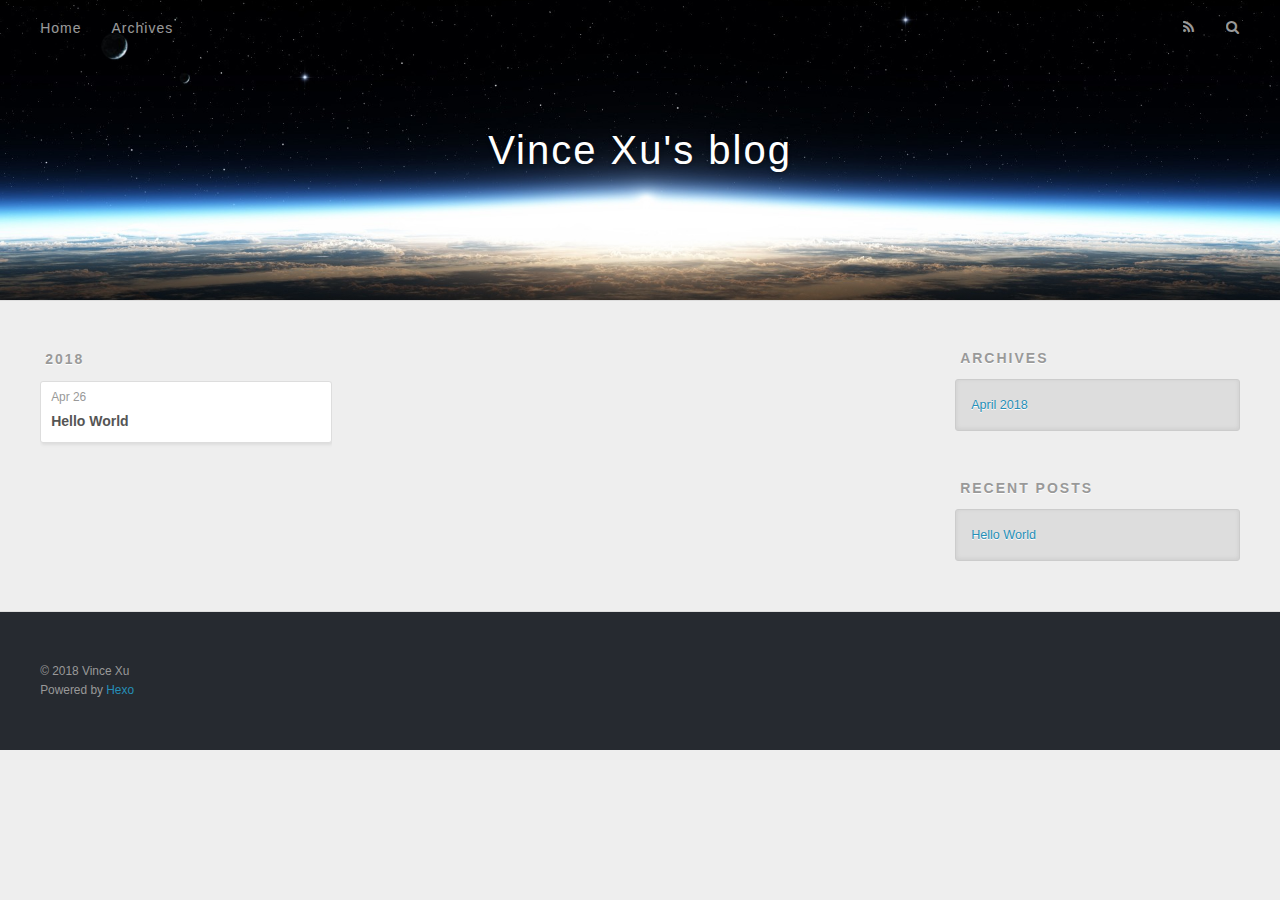
==== archives/index.html @ c057e3f4 "Site updated: 2018-04-26 23:56:33" ====
<!DOCTYPE html>
<html>
<head>
  <meta charset="utf-8">
  

  
  <title>Archives | Vince Xu&#39;s blog</title>
  <meta name="viewport" content="width=device-width, initial-scale=1, maximum-scale=1">
  <meta property="og:type" content="website">
<meta property="og:title" content="Vince Xu&#39;s blog">
<meta property="og:url" content="http://yoursite.com/archives/index.html">
<meta property="og:site_name" content="Vince Xu&#39;s blog">
<meta property="og:locale" content="default">
<meta name="twitter:card" content="summary">
<meta name="twitter:title" content="Vince Xu&#39;s blog">
  
    <link rel="alternate" href="/atom.xml" title="Vince Xu&#39;s blog" type="application/atom+xml">
  
  
    <link rel="icon" href="/favicon.png">
  
  
    <link href="//fonts.googleapis.com/css?family=Source+Code+Pro" rel="stylesheet" type="text/css">
  
  <link rel="stylesheet" href="/css/style.css">
</head>

<body>
  <div id="container">
    <div id="wrap">
      <header id="header">
  <div id="banner"></div>
  <div id="header-outer" class="outer">
    <div id="header-title" class="inner">
      <h1 id="logo-wrap">
        <a href="/" id="logo">Vince Xu&#39;s blog</a>
      </h1>
      
    </div>
    <div id="header-inner" class="inner">
      <nav id="main-nav">
        <a id="main-nav-toggle" class="nav-icon"></a>
        
          <a class="main-nav-link" href="/">Home</a>
        
          <a class="main-nav-link" href="/archives">Archives</a>
        
      </nav>
      <nav id="sub-nav">
        
          <a id="nav-rss-link" class="nav-icon" href="/atom.xml" title="RSS Feed"></a>
        
        <a id="nav-search-btn" class="nav-icon" title="Search"></a>
      </nav>
      <div id="search-form-wrap">
        <form action="//google.com/search" method="get" accept-charset="UTF-8" class="search-form"><input type="search" name="q" class="search-form-input" placeholder="Search"><button type="submit" class="search-form-submit">&#xF002;</button><input type="hidden" name="sitesearch" value="http://yoursite.com"></form>
      </div>
    </div>
  </div>
</header>
      <div class="outer">
        <section id="main">
  
  
    
    
      
      
      <section class="archives-wrap">
        <div class="archive-year-wrap">
          <a href="/archives/2018" class="archive-year">2018</a>
        </div>
        <div class="archives">
    
    <article class="archive-article archive-type-post">
  <div class="archive-article-inner">
    <header class="archive-article-header">
      <a href="/2018/04/26/hello-world/" class="archive-article-date">
  <time datetime="2018-04-26T15:36:37.061Z" itemprop="datePublished">Apr 26</time>
</a>
      
  
    <h1 itemprop="name">
      <a class="archive-article-title" href="/2018/04/26/hello-world/">Hello World</a>
    </h1>
  

    </header>
  </div>
</article>
  
  
    </div></section>
  


</section>
        
          <aside id="sidebar">
  
    

  
    

  
    
  
    
  <div class="widget-wrap">
    <h3 class="widget-title">Archives</h3>
    <div class="widget">
      <ul class="archive-list"><li class="archive-list-item"><a class="archive-list-link" href="/archives/2018/04/">April 2018</a></li></ul>
    </div>
  </div>


  
    
  <div class="widget-wrap">
    <h3 class="widget-title">Recent Posts</h3>
    <div class="widget">
      <ul>
        
          <li>
            <a href="/2018/04/26/hello-world/">Hello World</a>
          </li>
        
      </ul>
    </div>
  </div>

  
</aside>
        
      </div>
      <footer id="footer">
  
  <div class="outer">
    <div id="footer-info" class="inner">
      &copy; 2018 Vince Xu<br>
      Powered by <a href="http://hexo.io/" target="_blank">Hexo</a>
    </div>
  </div>
</footer>
    </div>
    <nav id="mobile-nav">
  
    <a href="/" class="mobile-nav-link">Home</a>
  
    <a href="/archives" class="mobile-nav-link">Archives</a>
  
</nav>
    

<script src="//ajax.googleapis.com/ajax/libs/jquery/2.0.3/jquery.min.js"></script>


  <link rel="stylesheet" href="/fancybox/jquery.fancybox.css">
  <script src="/fancybox/jquery.fancybox.pack.js"></script>


<script src="/js/script.js"></script>



  </div>
</body>
</html>
---- css/style.css ----
body {
  width: 100%;
}
body:before,
body:after {
  content: "";
  display: table;
}
body:after {
  clear: both;
}
html,
body,
div,
span,
applet,
object,
iframe,
h1,
h2,
h3,
h4,
h5,
h6,
p,
blockquote,
pre,
a,
abbr,
acronym,
address,
big,
cite,
code,
del,
dfn,
em,
img,
ins,
kbd,
q,
s,
samp,
small,
strike,
strong,
sub,
sup,
tt,
var,
dl,
dt,
dd,
ol,
ul,
li,
fieldset,
form,
label,
legend,
table,
caption,
tbody,
tfoot,
thead,
tr,
th,
td {
  margin: 0;
  padding: 0;
  border: 0;
  outline: 0;
  font-weight: inherit;
  font-style: inherit;
  font-family: inherit;
  font-size: 100%;
  vertical-align: baseline;
}
body {
  line-height: 1;
  color: #000;
  background: #fff;
}
ol,
ul {
  list-style: none;
}
table {
  border-collapse: separate;
  border-spacing: 0;
  vertical-align: middle;
}
caption,
th,
td {
  text-align: left;
  font-weight: normal;
  vertical-align: middle;
}
a img {
  border: none;
}
input,
button {
  margin: 0;
  padding: 0;
}
input::-moz-focus-inner,
button::-moz-focus-inner {
  border: 0;
  padding: 0;
}
@font-face {
  font-family: FontAwesome;
  font-style: normal;
  font-weight: normal;
  src: url("fonts/fontawesome-webfont.eot?v=#4.0.3");
  src: url("fonts/fontawesome-webfont.eot?#iefix&v=#4.0.3") format("embedded-opentype"), url("fonts/fontawesome-webfont.woff?v=#4.0.3") format("woff"), url("fonts/fontawesome-webfont.ttf?v=#4.0.3") format("truetype"), url("fonts/fontawesome-webfont.svg#fontawesomeregular?v=#4.0.3") format("svg");
}
html,
body,
#container {
  height: 100%;
}
body {
  background: #eee;
  font: 14px -apple-system, BlinkMacSystemFont, "Segoe UI", "Roboto", "Oxygen", "Ubuntu", "Cantarell", "Fira Sans", "Droid Sans", "Helvetica Neue", sans-serif;
  -webkit-text-size-adjust: 100%;
}
.outer {
  max-width: 1220px;
  margin: 0 auto;
  padding: 0 20px;
}
.outer:before,
.outer:after {
  content: "";
  display: table;
}
.outer:after {
  clear: both;
}
.inner {
  display: inline;
  float: left;
  width: 98.33333333333333%;
  margin: 0 0.833333333333333%;
}
.left,
.alignleft {
  float: left;
}
.right,
.alignright {
  float: right;
}
.clear {
  clear: both;
}
#container {
  position: relative;
}
.mobile-nav-on {
  overflow: hidden;
}
#wrap {
  height: 100%;
  width: 100%;
  position: absolute;
  top: 0;
  left: 0;
  -webkit-transition: 0.2s ease-out;
  -moz-transition: 0.2s ease-out;
  -ms-transition: 0.2s ease-out;
  transition: 0.2s ease-out;
  z-index: 1;
  background: #eee;
}
.mobile-nav-on #wrap {
  left: 280px;
}
@media screen and (min-width: 768px) {
  #main {
    display: inline;
    float: left;
    width: 73.33333333333333%;
    margin: 0 0.833333333333333%;
  }
}
.article-date,
.article-category-link,
.archive-year,
.widget-title {
  text-decoration: none;
  text-transform: uppercase;
  letter-spacing: 2px;
  color: #999;
  margin-bottom: 1em;
  margin-left: 5px;
  line-height: 1em;
  text-shadow: 0 1px #fff;
  font-weight: bold;
}
.article-inner,
.archive-article-inner {
  background: #fff;
  -webkit-box-shadow: 1px 2px 3px #ddd;
  box-shadow: 1px 2px 3px #ddd;
  border: 1px solid #ddd;
  border-radius: 3px;
}
.article-entry h1,
.widget h1 {
  font-size: 2em;
}
.article-entry h2,
.widget h2 {
  font-size: 1.5em;
}
.article-entry h3,
.widget h3 {
  font-size: 1.3em;
}
.article-entry h4,
.widget h4 {
  font-size: 1.2em;
}
.article-entry h5,
.widget h5 {
  font-size: 1em;
}
.article-entry h6,
.widget h6 {
  font-size: 1em;
  color: #999;
}
.article-entry hr,
.widget hr {
  border: 1px dashed #ddd;
}
.article-entry strong,
.widget strong {
  font-weight: bold;
}
.article-entry em,
.widget em,
.article-entry cite,
.widget cite {
  font-style: italic;
}
.article-entry sup,
.widget sup,
.article-entry sub,
.widget sub {
  font-size: 0.75em;
  line-height: 0;
  position: relative;
  vertical-align: baseline;
}
.article-entry sup,
.widget sup {
  top: -0.5em;
}
.article-entry sub,
.widget sub {
  bottom: -0.2em;
}
.article-entry small,
.widget small {
  font-size: 0.85em;
}
.article-entry acronym,
.widget acronym,
.article-entry abbr,
.widget abbr {
  border-bottom: 1px dotted;
}
.article-entry ul,
.widget ul,
.article-entry ol,
.widget ol,
.article-entry dl,
.widget dl {
  margin: 0 20px;
  line-height: 1.6em;
}
.article-entry ul ul,
.widget ul ul,
.article-entry ol ul,
.widget ol ul,
.article-entry ul ol,
.widget ul ol,
.article-entry ol ol,
.widget ol ol {
  margin-top: 0;
  margin-bottom: 0;
}
.article-entry ul,
.widget ul {
  list-style: disc;
}
.article-entry ol,
.widget ol {
  list-style: decimal;
}
.article-entry dt,
.widget dt {
  font-weight: bold;
}
#header {
  height: 300px;
  position: relative;
  border-bottom: 1px solid #ddd;
}
#header:before,
#header:after {
  content: "";
  position: absolute;
  left: 0;
  right: 0;
  height: 40px;
}
#header:before {
  top: 0;
  background: -webkit-linear-gradient(rgba(0,0,0,0.2), transparent);
  background: -moz-linear-gradient(rgba(0,0,0,0.2), transparent);
  background: -ms-linear-gradient(rgba(0,0,0,0.2), transparent);
  background: linear-gradient(rgba(0,0,0,0.2), transparent);
}
#header:after {
  bottom: 0;
  background: -webkit-linear-gradient(transparent, rgba(0,0,0,0.2));
  background: -moz-linear-gradient(transparent, rgba(0,0,0,0.2));
  background: -ms-linear-gradient(transparent, rgba(0,0,0,0.2));
  background: linear-gradient(transparent, rgba(0,0,0,0.2));
}
#header-outer {
  height: 100%;
  position: relative;
}
#header-inner {
  position: relative;
  overflow: hidden;
}
#banner {
  position: absolute;
  top: 0;
  left: 0;
  width: 100%;
  height: 100%;
  background: url("images/banner.jpg") center #000;
  -webkit-background-size: cover;
  -moz-background-size: cover;
  background-size: cover;
  z-index: -1;
}
#header-title {
  text-align: center;
  height: 40px;
  position: absolute;
  top: 50%;
  left: 0;
  margin-top: -20px;
}
#logo,
#subtitle {
  text-decoration: none;
  color: #fff;
  font-weight: 300;
  text-shadow: 0 1px 4px rgba(0,0,0,0.3);
}
#logo {
  font-size: 40px;
  line-height: 40px;
  letter-spacing: 2px;
}
#subtitle {
  font-size: 16px;
  line-height: 16px;
  letter-spacing: 1px;
}
#subtitle-wrap {
  margin-top: 16px;
}
#main-nav {
  float: left;
  margin-left: -15px;
}
.nav-icon,
.main-nav-link {
  float: left;
  color: #fff;
  opacity: 0.6;
  text-decoration: none;
  text-shadow: 0 1px rgba(0,0,0,0.2);
  -webkit-transition: opacity 0.2s;
  -moz-transition: opacity 0.2s;
  -ms-transition: opacity 0.2s;
  transition: opacity 0.2s;
  display: block;
  padding: 20px 15px;
}
.nav-icon:hover,
.main-nav-link:hover {
  opacity: 1;
}
.nav-icon {
  font-family: FontAwesome;
  text-align: center;
  font-size: 14px;
  width: 14px;
  height: 14px;
  padding: 20px 15px;
  position: relative;
  cursor: pointer;
}
.main-nav-link {
  font-weight: 300;
  letter-spacing: 1px;
}
@media screen and (max-width: 479px) {
  .main-nav-link {
    display: none;
  }
}
#main-nav-toggle {
  display: none;
}
#main-nav-toggle:before {
  content: "\f0c9";
}
@media screen and (max-width: 479px) {
  #main-nav-toggle {
    display: block;
  }
}
#sub-nav {
  float: right;
  margin-right: -15px;
}
#nav-rss-link:before {
  content: "\f09e";
}
#nav-search-btn:before {
  content: "\f002";
}
#search-form-wrap {
  position: absolute;
  top: 15px;
  width: 150px;
  height: 30px;
  right: -150px;
  opacity: 0;
  -webkit-transition: 0.2s ease-out;
  -moz-transition: 0.2s ease-out;
  -ms-transition: 0.2s ease-out;
  transition: 0.2s ease-out;
}
#search-form-wrap.on {
  opacity: 1;
  right: 0;
}
@media screen and (max-width: 479px) {
  #search-form-wrap {
    width: 100%;
    right: -100%;
  }
}
.search-form {
  position: absolute;
  top: 0;
  left: 0;
  right: 0;
  background: #fff;
  padding: 5px 15px;
  border-radius: 15px;
  -webkit-box-shadow: 0 0 10px rgba(0,0,0,0.3);
  box-shadow: 0 0 10px rgba(0,0,0,0.3);
}
.search-form-input {
  border: none;
  background: none;
  color: #555;
  width: 100%;
  font: 13px -apple-system, BlinkMacSystemFont, "Segoe UI", "Roboto", "Oxygen", "Ubuntu", "Cantarell", "Fira Sans", "Droid Sans", "Helvetica Neue", sans-serif;
  outline: none;
}
.search-form-input::-webkit-search-results-decoration,
.search-form-input::-webkit-search-cancel-button {
  -webkit-appearance: none;
}
.search-form-submit {
  position: absolute;
  top: 50%;
  right: 10px;
  margin-top: -7px;
  font: 13px FontAwesome;
  border: none;
  background: none;
  color: #bbb;
  cursor: pointer;
}
.search-form-submit:hover,
.search-form-submit:focus {
  color: #777;
}
.article {
  margin: 50px 0;
}
.article-inner {
  overflow: hidden;
}
.article-meta:before,
.article-meta:after {
  content: "";
  display: table;
}
.article-meta:after {
  clear: both;
}
.article-date {
  float: left;
}
.article-category {
  float: left;
  line-height: 1em;
  color: #ccc;
  text-shadow: 0 1px #fff;
  margin-left: 8px;
}
.article-category:before {
  content: "\2022";
}
.article-category-link {
  margin: 0 12px 1em;
}
.article-header {
  padding: 20px 20px 0;
}
.article-title {
  text-decoration: none;
  font-size: 2em;
  font-weight: bold;
  color: #555;
  line-height: 1.1em;
  -webkit-transition: color 0.2s;
  -moz-transition: color 0.2s;
  -ms-transition: color 0.2s;
  transition: color 0.2s;
}
a.article-title:hover {
  color: #258fb8;
}
.article-entry {
  color: #555;
  padding: 0 20px;
}
.article-entry:before,
.article-entry:after {
  content: "";
  display: table;
}
.article-entry:after {
  clear: both;
}
.article-entry p,
.article-entry table {
  line-height: 1.6em;
  margin: 1.6em 0;
}
.article-entry h1,
.article-entry h2,
.article-entry h3,
.article-entry h4,
.article-entry h5,
.article-entry h6 {
  font-weight: bold;
}
.article-entry h1,
.article-entry h2,
.article-entry h3,
.article-entry h4,
.article-entry h5,
.article-entry h6 {
  line-height: 1.1em;
  margin: 1.1em 0;
}
.article-entry a {
  color: #258fb8;
  text-decoration: none;
}
.article-entry a:hover {
  text-decoration: underline;
}
.article-entry ul,
.article-entry ol,
.article-entry dl {
  margin-top: 1.6em;
  margin-bottom: 1.6em;
}
.article-entry img,
.article-entry video {
  max-width: 100%;
  height: auto;
  display: block;
  margin: auto;
}
.article-entry iframe {
  border: none;
}
.article-entry table {
  width: 100%;
  border-collapse: collapse;
  border-spacing: 0;
}
.article-entry th {
  font-weight: bold;
  border-bottom: 3px solid #ddd;
  padding-bottom: 0.5em;
}
.article-entry td {
  border-bottom: 1px solid #ddd;
  padding: 10px 0;
}
.article-entry blockquote {
  font-family: Georgia, "Times New Roman", serif;
  font-size: 1.4em;
  margin: 1.6em 20px;
  text-align: center;
}
.article-entry blockquote footer {
  font-size: 14px;
  margin: 1.6em 0;
  font-family: -apple-system, BlinkMacSystemFont, "Segoe UI", "Roboto", "Oxygen", "Ubuntu", "Cantarell", "Fira Sans", "Droid Sans", "Helvetica Neue", sans-serif;
}
.article-entry blockquote footer cite:before {
  content: "—";
  padding: 0 0.5em;
}
.article-entry .pullquote {
  text-align: left;
  width: 45%;
  margin: 0;
}
.article-entry .pullquote.left {
  margin-left: 0.5em;
  margin-right: 1em;
}
.article-entry .pullquote.right {
  margin-right: 0.5em;
  margin-left: 1em;
}
.article-entry .caption {
  color: #999;
  display: block;
  font-size: 0.9em;
  margin-top: 0.5em;
  position: relative;
  text-align: center;
}
.article-entry .video-container {
  position: relative;
  padding-top: 56.25%;
  height: 0;
  overflow: hidden;
}
.article-entry .video-container iframe,
.article-entry .video-container object,
.article-entry .video-container embed {
  position: absolute;
  top: 0;
  left: 0;
  width: 100%;
  height: 100%;
  margin-top: 0;
}
.article-more-link a {
  display: inline-block;
  line-height: 1em;
  padding: 6px 15px;
  border-radius: 15px;
  background: #eee;
  color: #999;
  text-shadow: 0 1px #fff;
  text-decoration: none;
}
.article-more-link a:hover {
  background: #258fb8;
  color: #fff;
  text-decoration: none;
  text-shadow: 0 1px #1e7293;
}
.article-footer {
  font-size: 0.85em;
  line-height: 1.6em;
  border-top: 1px solid #ddd;
  padding-top: 1.6em;
  margin: 0 20px 20px;
}
.article-footer:before,
.article-footer:after {
  content: "";
  display: table;
}
.article-footer:after {
  clear: both;
}
.article-footer a {
  color: #999;
  text-decoration: none;
}
.article-footer a:hover {
  color: #555;
}
.article-tag-list-item {
  float: left;
  margin-right: 10px;
}
.article-tag-list-link:before {
  content: "#";
}
.article-comment-link {
  float: right;
}
.article-comment-link:before {
  content: "\f075";
  font-family: FontAwesome;
  padding-right: 8px;
}
.article-share-link {
  cursor: pointer;
  float: right;
  margin-left: 20px;
}
.article-share-link:before {
  content: "\f064";
  font-family: FontAwesome;
  padding-right: 6px;
}
#article-nav {
  position: relative;
}
#article-nav:before,
#article-nav:after {
  content: "";
  display: table;
}
#article-nav:after {
  clear: both;
}
@media screen and (min-width: 768px) {
  #article-nav {
    margin: 50px 0;
  }
  #article-nav:before {
    width: 8px;
    height: 8px;
    position: absolute;
    top: 50%;
    left: 50%;
    margin-top: -4px;
    margin-left: -4px;
    content: "";
    border-radius: 50%;
    background: #ddd;
    -webkit-box-shadow: 0 1px 2px #fff;
    box-shadow: 0 1px 2px #fff;
  }
}
.article-nav-link-wrap {
  text-decoration: none;
  text-shadow: 0 1px #fff;
  color: #999;
  -webkit-box-sizing: border-box;
  -moz-box-sizing: border-box;
  box-sizing: border-box;
  margin-top: 50px;
  text-align: center;
  display: block;
}
.article-nav-link-wrap:hover {
  color: #555;
}
@media screen and (min-width: 768px) {
  .article-nav-link-wrap {
    width: 50%;
    margin-top: 0;
  }
}
@media screen and (min-width: 768px) {
  #article-nav-newer {
    float: left;
    text-align: right;
    padding-right: 20px;
  }
}
@media screen and (min-width: 768px) {
  #article-nav-older {
    float: right;
    text-align: left;
    padding-left: 20px;
  }
}
.article-nav-caption {
  text-transform: uppercase;
  letter-spacing: 2px;
  color: #ddd;
  line-height: 1em;
  font-weight: bold;
}
#article-nav-newer .article-nav-caption {
  margin-right: -2px;
}
.article-nav-title {
  font-size: 0.85em;
  line-height: 1.6em;
  margin-top: 0.5em;
}
.article-share-box {
  position: absolute;
  display: none;
  background: #fff;
  -webkit-box-shadow: 1px 2px 10px rgba(0,0,0,0.2);
  box-shadow: 1px 2px 10px rgba(0,0,0,0.2);
  border-radius: 3px;
  margin-left: -145px;
  overflow: hidden;
  z-index: 1;
}
.article-share-box.on {
  display: block;
}
.article-share-input {
  width: 100%;
  background: none;
  -webkit-box-sizing: border-box;
  -moz-box-sizing: border-box;
  box-sizing: border-box;
  font: 14px -apple-system, BlinkMacSystemFont, "Segoe UI", "Roboto", "Oxygen", "Ubuntu", "Cantarell", "Fira Sans", "Droid Sans", "Helvetica Neue", sans-serif;
  padding: 0 15px;
  color: #555;
  outline: none;
  border: 1px solid #ddd;
  border-radius: 3px 3px 0 0;
  height: 36px;
  line-height: 36px;
}
.article-share-links {
  background: #eee;
}
.article-share-links:before,
.article-share-links:after {
  content: "";
  display: table;
}
.article-share-links:after {
  clear: both;
}
.article-share-twitter,
.article-share-facebook,
.article-share-pinterest,
.article-share-google {
  width: 50px;
  height: 36px;
  display: block;
  float: left;
  position: relative;
  color: #999;
  text-shadow: 0 1px #fff;
}
.article-share-twitter:before,
.article-share-facebook:before,
.article-share-pinterest:before,
.article-share-google:before {
  font-size: 20px;
  font-family: FontAwesome;
  width: 20px;
  height: 20px;
  position: absolute;
  top: 50%;
  left: 50%;
  margin-top: -10px;
  margin-left: -10px;
  text-align: center;
}
.article-share-twitter:hover,
.article-share-facebook:hover,
.article-share-pinterest:hover,
.article-share-google:hover {
  color: #fff;
}
.article-share-twitter:before {
  content: "\f099";
}
.article-share-twitter:hover {
  background: #00aced;
  text-shadow: 0 1px #008abe;
}
.article-share-facebook:before {
  content: "\f09a";
}
.article-share-facebook:hover {
  background: #3b5998;
  text-shadow: 0 1px #2f477a;
}
.article-share-pinterest:before {
  content: "\f0d2";
}
.article-share-pinterest:hover {
  background: #cb2027;
  text-shadow: 0 1px #a21a1f;
}
.article-share-google:before {
  content: "\f0d5";
}
.article-share-google:hover {
  background: #dd4b39;
  text-shadow: 0 1px #be3221;
}
.article-gallery {
  background: #000;
  position: relative;
}
.article-gallery-photos {
  position: relative;
  overflow: hidden;
}
.article-gallery-img {
  display: none;
  max-width: 100%;
}
.article-gallery-img:first-child {
  display: block;
}
.article-gallery-img.loaded {
  position: absolute;
  display: block;
}
.article-gallery-img img {
  display: block;
  max-width: 100%;
  margin: 0 auto;
}
#comments {
  background: #fff;
  -webkit-box-shadow: 1px 2px 3px #ddd;
  box-shadow: 1px 2px 3px #ddd;
  padding: 20px;
  border: 1px solid #ddd;
  border-radius: 3px;
  margin: 50px 0;
}
#comments a {
  color: #258fb8;
}
.archives-wrap {
  margin: 50px 0;
}
.archives:before,
.archives:after {
  content: "";
  display: table;
}
.archives:after {
  clear: both;
}
.archive-year-wrap {
  margin-bottom: 1em;
}
.archives {
  -webkit-column-gap: 10px;
  -moz-column-gap: 10px;
  column-gap: 10px;
}
@media screen and (min-width: 480px) and (max-width: 767px) {
  .archives {
    -webkit-column-count: 2;
    -moz-column-count: 2;
    column-count: 2;
  }
}
@media screen and (min-width: 768px) {
  .archives {
    -webkit-column-count: 3;
    -moz-column-count: 3;
    column-count: 3;
  }
}
.archive-article {
  -webkit-column-break-inside: avoid;
  page-break-inside: avoid;
  overflow: hidden;
  break-inside: avoid-column;
}
.archive-article-inner {
  padding: 10px;
  margin-bottom: 15px;
}
.archive-article-title {
  text-decoration: none;
  font-weight: bold;
  color: #555;
  -webkit-transition: color 0.2s;
  -moz-transition: color 0.2s;
  -ms-transition: color 0.2s;
  transition: color 0.2s;
  line-height: 1.6em;
}
.archive-article-title:hover {
  color: #258fb8;
}
.archive-article-footer {
  margin-top: 1em;
}
.archive-article-date {
  color: #999;
  text-decoration: none;
  font-size: 0.85em;
  line-height: 1em;
  margin-bottom: 0.5em;
  display: block;
}
#page-nav {
  margin: 50px auto;
  background: #fff;
  -webkit-box-shadow: 1px 2px 3px #ddd;
  box-shadow: 1px 2px 3px #ddd;
  border: 1px solid #ddd;
  border-radius: 3px;
  text-align: center;
  color: #999;
  overflow: hidden;
}
#page-nav:before,
#page-nav:after {
  content: "";
  display: table;
}
#page-nav:after {
  clear: both;
}
#page-nav a,
#page-nav span {
  padding: 10px 20px;
  line-height: 1;
  height: 2ex;
}
#page-nav a {
  color: #999;
  text-decoration: none;
}
#page-nav a:hover {
  background: #999;
  color: #fff;
}
#page-nav .prev {
  float: left;
}
#page-nav .next {
  float: right;
}
#page-nav .page-number {
  display: inline-block;
}
@media screen and (max-width: 479px) {
  #page-nav .page-number {
    display: none;
  }
}
#page-nav .current {
  color: #555;
  font-weight: bold;
}
#page-nav .space {
  color: #ddd;
}
#footer {
  background: #262a30;
  padding: 50px 0;
  border-top: 1px solid #ddd;
  color: #999;
}
#footer a {
  color: #258fb8;
  text-decoration: none;
}
#footer a:hover {
  text-decoration: underline;
}
#footer-info {
  line-height: 1.6em;
  font-size: 0.85em;
}
.article-entry pre,
.article-entry .highlight {
  background: #2d2d2d;
  margin: 0 -20px;
  padding: 15px 20px;
  border-style: solid;
  border-color: #ddd;
  border-width: 1px 0;
  overflow: auto;
  color: #ccc;
  line-height: 22.400000000000002px;
}
.article-entry .highlight .gutter pre,
.article-entry .gist .gist-file .gist-data .line-numbers {
  color: #666;
  font-size: 0.85em;
}
.article-entry pre,
.article-entry code {
  font-family: "Source Code Pro", Consolas, Monaco, Menlo, Consolas, monospace;
}
.article-entry code {
  background: #eee;
  text-shadow: 0 1px #fff;
  padding: 0 0.3em;
}
.article-entry pre code {
  background: none;
  text-shadow: none;
  padding: 0;
}
.article-entry .highlight pre {
  border: none;
  margin: 0;
  padding: 0;
}
.article-entry .highlight table {
  margin: 0;
  width: auto;
}
.article-entry .highlight td {
  border: none;
  padding: 0;
}
.article-entry .highlight figcaption {
  font-size: 0.85em;
  color: #999;
  line-height: 1em;
  margin-bottom: 1em;
}
.article-entry .highlight figcaption:before,
.article-entry .highlight figcaption:after {
  content: "";
  display: table;
}
.article-entry .highlight figcaption:after {
  clear: both;
}
.article-entry .highlight figcaption a {
  float: right;
}
.article-entry .highlight .gutter pre {
  text-align: right;
  padding-right: 20px;
}
.article-entry .highlight .line {
  height: 22.400000000000002px;
}
.article-entry .highlight .line.marked {
  background: #515151;
}
.article-entry .gist {
  margin: 0 -20px;
  border-style: solid;
  border-color: #ddd;
  border-width: 1px 0;
  background: #2d2d2d;
  padding: 15px 20px 15px 0;
}
.article-entry .gist .gist-file {
  border: none;
  font-family: "Source Code Pro", Consolas, Monaco, Menlo, Consolas, monospace;
  margin: 0;
}
.article-entry .gist .gist-file .gist-data {
  background: none;
  border: none;
}
.article-entry .gist .gist-file .gist-data .line-numbers {
  background: none;
  border: none;
  padding: 0 20px 0 0;
}
.article-entry .gist .gist-file .gist-data .line-data {
  padding: 0 !important;
}
.article-entry .gist .gist-file .highlight {
  margin: 0;
  padding: 0;
  border: none;
}
.article-entry .gist .gist-file .gist-meta {
  background: #2d2d2d;
  color: #999;
  font: 0.85em -apple-system, BlinkMacSystemFont, "Segoe UI", "Roboto", "Oxygen", "Ubuntu", "Cantarell", "Fira Sans", "Droid Sans", "Helvetica Neue", sans-serif;
  text-shadow: 0 0;
  padding: 0;
  margin-top: 1em;
  margin-left: 20px;
}
.article-entry .gist .gist-file .gist-meta a {
  color: #258fb8;
  font-weight: normal;
}
.article-entry .gist .gist-file .gist-meta a:hover {
  text-decoration: underline;
}
pre .comment,
pre .title {
  color: #999;
}
pre .variable,
pre .attribute,
pre .tag,
pre .regexp,
pre .ruby .constant,
pre .xml .tag .title,
pre .xml .pi,
pre .xml .doctype,
pre .html .doctype,
pre .css .id,
pre .css .class,
pre .css .pseudo {
  color: #f2777a;
}
pre .number,
pre .preprocessor,
pre .built_in,
pre .literal,
pre .params,
pre .constant {
  color: #f99157;
}
pre .class,
pre .ruby .class .title,
pre .css .rules .attribute {
  color: #9c9;
}
pre .string,
pre .value,
pre .inheritance,
pre .header,
pre .ruby .symbol,
pre .xml .cdata {
  color: #9c9;
}
pre .css .hexcolor {
  color: #6cc;
}
pre .function,
pre .python .decorator,
pre .python .title,
pre .ruby .function .title,
pre .ruby .title .keyword,
pre .perl .sub,
pre .javascript .title,
pre .coffeescript .title {
  color: #69c;
}
pre .keyword,
pre .javascript .function {
  color: #c9c;
}
@media screen and (max-width: 479px) {
  #mobile-nav {
    position: absolute;
    top: 0;
    left: 0;
    width: 280px;
    height: 100%;
    background: #191919;
    border-right: 1px solid #fff;
  }
}
@media screen and (max-width: 479px) {
  .mobile-nav-link {
    display: block;
    color: #999;
    text-decoration: none;
    padding: 15px 20px;
    font-weight: bold;
  }
  .mobile-nav-link:hover {
    color: #fff;
  }
}
@media screen and (min-width: 768px) {
  #sidebar {
    display: inline;
    float: left;
    width: 23.333333333333332%;
    margin: 0 0.833333333333333%;
  }
}
.widget-wrap {
  margin: 50px 0;
}
.widget {
  color: #777;
  text-shadow: 0 1px #fff;
  background: #ddd;
  -webkit-box-shadow: 0 -1px 4px #ccc inset;
  box-shadow: 0 -1px 4px #ccc inset;
  border: 1px solid #ccc;
  padding: 15px;
  border-radius: 3px;
}
.widget a {
  color: #258fb8;
  text-decoration: none;
}
.widget a:hover {
  text-decoration: underline;
}
.widget ul ul,
.widget ol ul,
.widget dl ul,
.widget ul ol,
.widget ol ol,
.widget dl ol,
.widget ul dl,
.widget ol dl,
.widget dl dl {
  margin-left: 15px;
  list-style: disc;
}
.widget {
  line-height: 1.6em;
  word-wrap: break-word;
  font-size: 0.9em;
}
.widget ul,
.widget ol {
  list-style: none;
  margin: 0;
}
.widget ul ul,
.widget ol ul,
.widget ul ol,
.widget ol ol {
  margin: 0 20px;
}
.widget ul ul,
.widget ol ul {
  list-style: disc;
}
.widget ul ol,
.widget ol ol {
  list-style: decimal;
}
.category-list-count,
.tag-list-count,
.archive-list-count {
  padding-left: 5px;
  color: #999;
  font-size: 0.85em;
}
.category-list-count:before,
.tag-list-count:before,
.archive-list-count:before {
  content: "(";
}
.category-list-count:after,
.tag-list-count:after,
.archive-list-count:after {
  content: ")";
}
.tagcloud a {
  margin-right: 5px;
  display: inline-block;
}
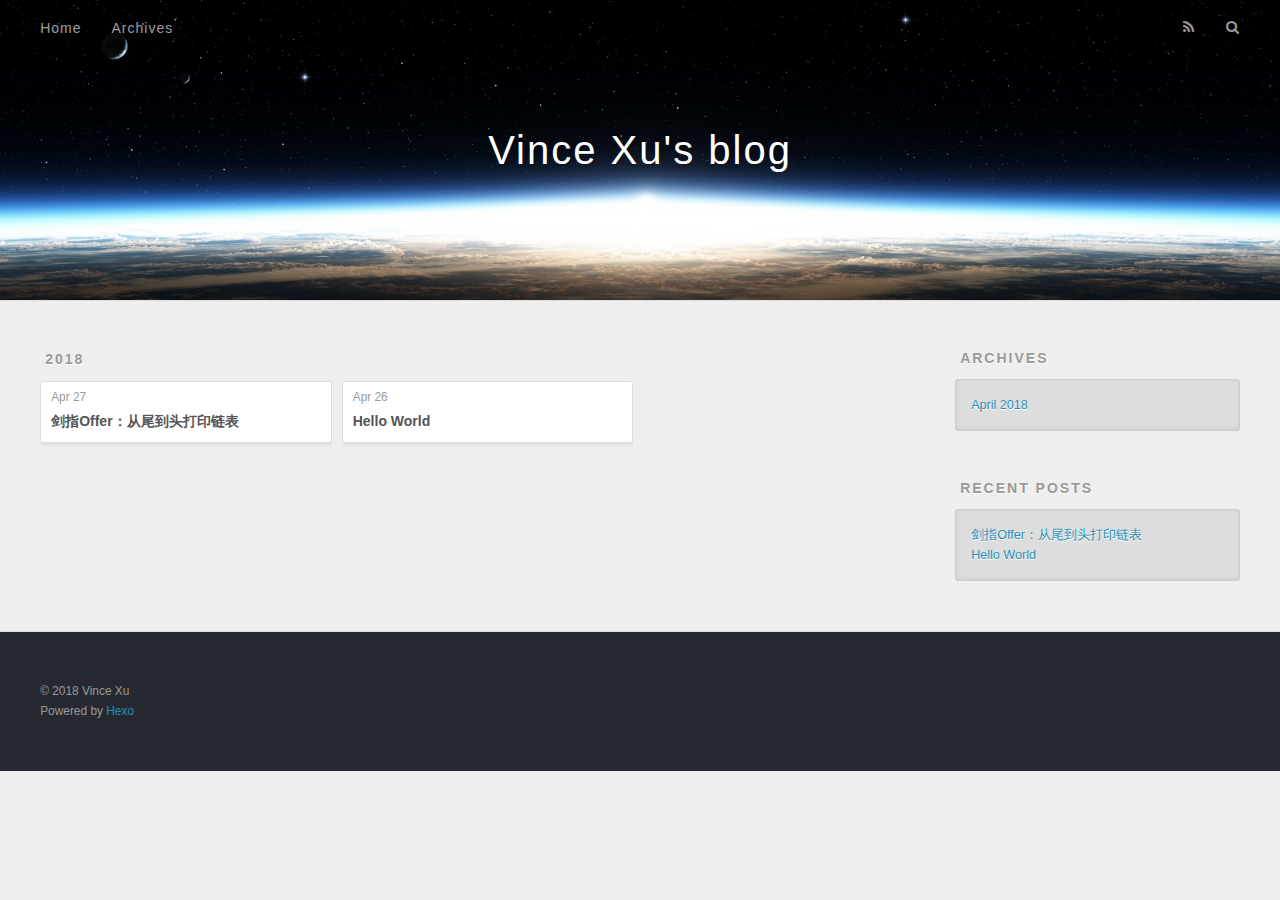
==== commit 0e59f1ae: "Site updated: 2018-04-27 00:04:15" ====
--- a/archives/index.html
+++ b/archives/index.html
@@ -76,6 +76,25 @@
     <article class="archive-article archive-type-post">
   <div class="archive-article-inner">
     <header class="archive-article-header">
+      <a href="/2018/04/27/剑指Offer：从尾到头打印链表/" class="archive-article-date">
+  <time datetime="2018-04-26T16:00:16.000Z" itemprop="datePublished">Apr 27</time>
+</a>
+      
+  
+    <h1 itemprop="name">
+      <a class="archive-article-title" href="/2018/04/27/剑指Offer：从尾到头打印链表/">剑指Offer：从尾到头打印链表</a>
+    </h1>
+  
+
+    </header>
+  </div>
+</article>
+  
+    
+    
+    <article class="archive-article archive-type-post">
+  <div class="archive-article-inner">
+    <header class="archive-article-header">
       <a href="/2018/04/26/hello-world/" class="archive-article-date">
   <time datetime="2018-04-26T15:36:37.061Z" itemprop="datePublished">Apr 26</time>
 </a>
@@ -124,6 +143,10 @@
       <ul>
         
           <li>
+            <a href="/2018/04/27/剑指Offer：从尾到头打印链表/">剑指Offer：从尾到头打印链表</a>
+          </li>
+        
+          <li>
             <a href="/2018/04/26/hello-world/">Hello World</a>
           </li>
         
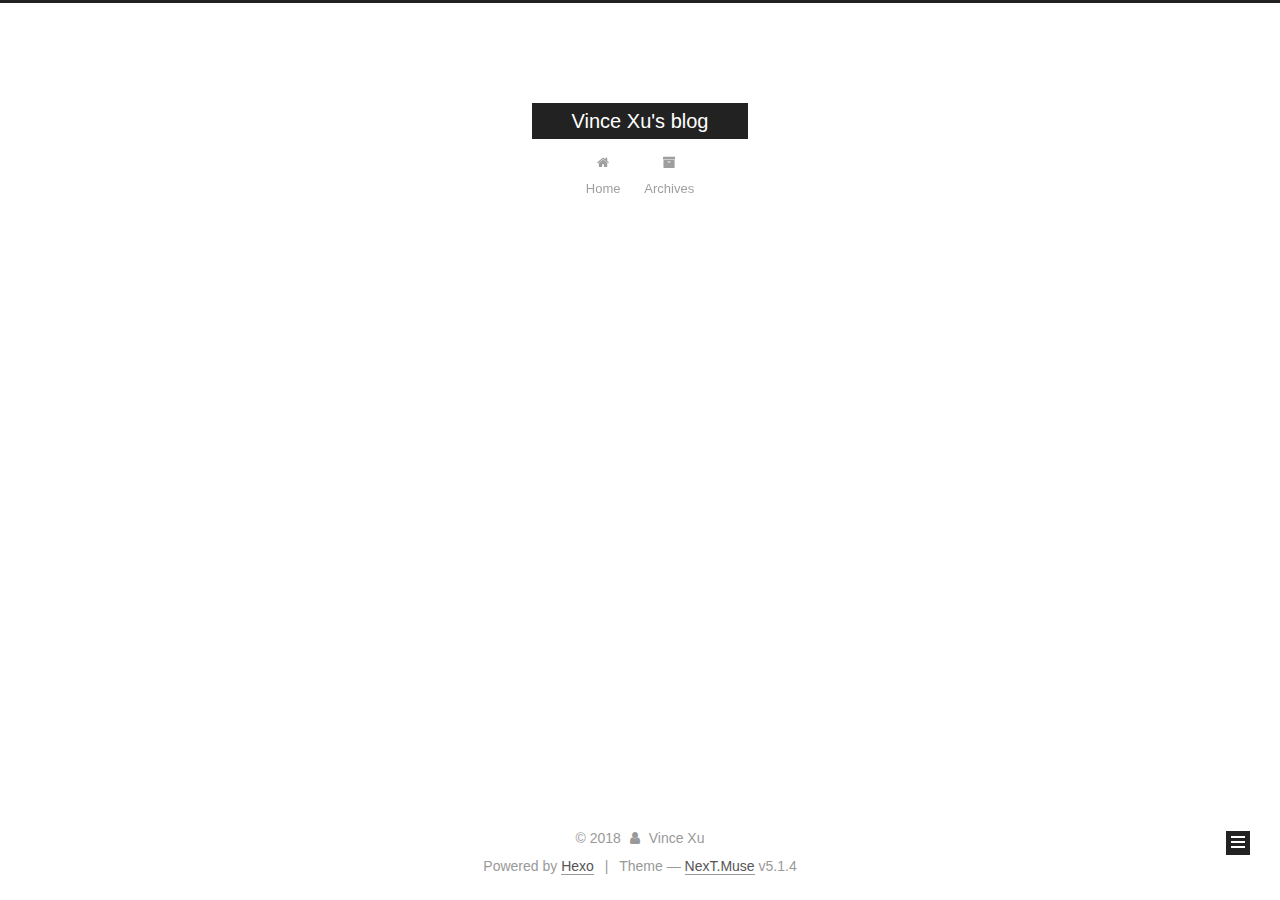
==== commit 8d33f9fa: "Site updated: 2018-04-27 00:09:49" ====
--- a/archives/index.html
+++ b/archives/index.html
@@ -1,193 +1,588 @@
 <!DOCTYPE html>
-<html>
+
+
+
+  
+
+
+<html class="theme-next muse use-motion" lang="">
 <head>
-  <meta charset="utf-8">
-  
-
-  
-  <title>Archives | Vince Xu&#39;s blog</title>
-  <meta name="viewport" content="width=device-width, initial-scale=1, maximum-scale=1">
-  <meta property="og:type" content="website">
+  <meta charset="UTF-8"/>
+<meta http-equiv="X-UA-Compatible" content="IE=edge" />
+<meta name="viewport" content="width=device-width, initial-scale=1, maximum-scale=1"/>
+<meta name="theme-color" content="#222">
+
+
+
+
+
+
+
+
+
+<meta http-equiv="Cache-Control" content="no-transform" />
+<meta http-equiv="Cache-Control" content="no-siteapp" />
+
+
+
+
+
+
+
+
+
+
+
+
+
+
+
+
+  
+  
+  <link href="/lib/fancybox/source/jquery.fancybox.css?v=2.1.5" rel="stylesheet" type="text/css" />
+
+
+
+
+
+
+
+<link href="/lib/font-awesome/css/font-awesome.min.css?v=4.6.2" rel="stylesheet" type="text/css" />
+
+<link href="/css/main.css?v=5.1.4" rel="stylesheet" type="text/css" />
+
+
+  <link rel="apple-touch-icon" sizes="180x180" href="/images/apple-touch-icon-next.png?v=5.1.4">
+
+
+  <link rel="icon" type="image/png" sizes="32x32" href="/images/favicon-32x32-next.png?v=5.1.4">
+
+
+  <link rel="icon" type="image/png" sizes="16x16" href="/images/favicon-16x16-next.png?v=5.1.4">
+
+
+  <link rel="mask-icon" href="/images/logo.svg?v=5.1.4" color="#222">
+
+
+
+
+
+  <meta name="keywords" content="Hexo, NexT" />
+
+
+
+
+
+
+
+
+
+
+<meta property="og:type" content="website">
 <meta property="og:title" content="Vince Xu&#39;s blog">
 <meta property="og:url" content="http://yoursite.com/archives/index.html">
 <meta property="og:site_name" content="Vince Xu&#39;s blog">
 <meta property="og:locale" content="default">
 <meta name="twitter:card" content="summary">
 <meta name="twitter:title" content="Vince Xu&#39;s blog">
-  
-    <link rel="alternate" href="/atom.xml" title="Vince Xu&#39;s blog" type="application/atom+xml">
-  
-  
-    <link rel="icon" href="/favicon.png">
-  
-  
-    <link href="//fonts.googleapis.com/css?family=Source+Code+Pro" rel="stylesheet" type="text/css">
-  
-  <link rel="stylesheet" href="/css/style.css">
+
+
+
+<script type="text/javascript" id="hexo.configurations">
+  var NexT = window.NexT || {};
+  var CONFIG = {
+    root: '/',
+    scheme: 'Muse',
+    version: '5.1.4',
+    sidebar: {"position":"left","display":"post","offset":12,"b2t":false,"scrollpercent":false,"onmobile":false},
+    fancybox: true,
+    tabs: true,
+    motion: {"enable":true,"async":false,"transition":{"post_block":"fadeIn","post_header":"slideDownIn","post_body":"slideDownIn","coll_header":"slideLeftIn","sidebar":"slideUpIn"}},
+    duoshuo: {
+      userId: '0',
+      author: 'Author'
+    },
+    algolia: {
+      applicationID: '',
+      apiKey: '',
+      indexName: '',
+      hits: {"per_page":10},
+      labels: {"input_placeholder":"Search for Posts","hits_empty":"We didn't find any results for the search: ${query}","hits_stats":"${hits} results found in ${time} ms"}
+    }
+  };
+</script>
+
+
+
+  <link rel="canonical" href="http://yoursite.com/archives/"/>
+
+
+
+
+
+  <title>Archive | Vince Xu's blog</title>
+  
+
+
+
+
+
+
+
+
 </head>
 
-<body>
-  <div id="container">
-    <div id="wrap">
-      <header id="header">
-  <div id="banner"></div>
-  <div id="header-outer" class="outer">
-    <div id="header-title" class="inner">
-      <h1 id="logo-wrap">
-        <a href="/" id="logo">Vince Xu&#39;s blog</a>
-      </h1>
-      
+<body itemscope itemtype="http://schema.org/WebPage" lang="default">
+
+  
+  
+    
+  
+
+  <div class="container sidebar-position-left page-archive">
+    <div class="headband"></div>
+
+    <header id="header" class="header" itemscope itemtype="http://schema.org/WPHeader">
+      <div class="header-inner"><div class="site-brand-wrapper">
+  <div class="site-meta ">
+    
+
+    <div class="custom-logo-site-title">
+      <a href="/"  class="brand" rel="start">
+        <span class="logo-line-before"><i></i></span>
+        <span class="site-title">Vince Xu's blog</span>
+        <span class="logo-line-after"><i></i></span>
+      </a>
     </div>
-    <div id="header-inner" class="inner">
-      <nav id="main-nav">
-        <a id="main-nav-toggle" class="nav-icon"></a>
-        
-          <a class="main-nav-link" href="/">Home</a>
-        
-          <a class="main-nav-link" href="/archives">Archives</a>
-        
-      </nav>
-      <nav id="sub-nav">
-        
-          <a id="nav-rss-link" class="nav-icon" href="/atom.xml" title="RSS Feed"></a>
-        
-        <a id="nav-search-btn" class="nav-icon" title="Search"></a>
-      </nav>
-      <div id="search-form-wrap">
-        <form action="//google.com/search" method="get" accept-charset="UTF-8" class="search-form"><input type="search" name="q" class="search-form-input" placeholder="Search"><button type="submit" class="search-form-submit">&#xF002;</button><input type="hidden" name="sitesearch" value="http://yoursite.com"></form>
+      
+        <p class="site-subtitle"></p>
+      
+  </div>
+
+  <div class="site-nav-toggle">
+    <button>
+      <span class="btn-bar"></span>
+      <span class="btn-bar"></span>
+      <span class="btn-bar"></span>
+    </button>
+  </div>
+</div>
+
+<nav class="site-nav">
+  
+
+  
+    <ul id="menu" class="menu">
+      
+        
+        <li class="menu-item menu-item-home">
+          <a href="/" rel="section">
+            
+              <i class="menu-item-icon fa fa-fw fa-home"></i> <br />
+            
+            Home
+          </a>
+        </li>
+      
+        
+        <li class="menu-item menu-item-archives">
+          <a href="/archives/" rel="section">
+            
+              <i class="menu-item-icon fa fa-fw fa-archive"></i> <br />
+            
+            Archives
+          </a>
+        </li>
+      
+
+      
+    </ul>
+  
+
+  
+</nav>
+
+
+
+ </div>
+    </header>
+
+    <main id="main" class="main">
+      <div class="main-inner">
+        <div class="content-wrap">
+          <div id="content" class="content">
+            
+
+  
+  
+  
+  <div class="post-block archive">
+    <div id="posts" class="posts-collapse">
+      <span class="archive-move-on"></span>
+
+      <span class="archive-page-counter">
+        
+        
+        
+          
+        
+        Um..! 2 posts in total. Keep on posting.
+      </span>
+
+      
+
+        
+        
+        
+
+        
+          
+          <div class="collection-title">
+            <h1 class="archive-year" id="archive-year-2018">2018</h1>
+          </div>
+        
+        
+
+        
+
+  <article class="post post-type-normal" itemscope itemtype="http://schema.org/Article">
+    <header class="post-header">
+
+      <h2 class="post-title">
+        
+            <a class="post-title-link" href="/2018/04/27/剑指Offer：从尾到头打印链表/" itemprop="url">
+              
+                <span itemprop="name">剑指Offer：从尾到头打印链表</span>
+              
+            </a>
+        
+      </h2>
+
+      <div class="post-meta">
+        <time class="post-time" itemprop="dateCreated"
+              datetime="2018-04-27T00:00:16+08:00"
+              content="2018-04-27" >
+          04-27
+        </time>
       </div>
+
+    </header>
+  </article>
+
+
+
+      
+
+        
+        
+        
+
+        
+        
+
+        
+
+  <article class="post post-type-normal" itemscope itemtype="http://schema.org/Article">
+    <header class="post-header">
+
+      <h2 class="post-title">
+        
+            <a class="post-title-link" href="/2018/04/26/hello-world/" itemprop="url">
+              
+                <span itemprop="name">Hello World</span>
+              
+            </a>
+        
+      </h2>
+
+      <div class="post-meta">
+        <time class="post-time" itemprop="dateCreated"
+              datetime="2018-04-26T23:36:37+08:00"
+              content="2018-04-26" >
+          04-26
+        </time>
+      </div>
+
+    </header>
+  </article>
+
+
+
+      
+
     </div>
   </div>
-</header>
-      <div class="outer">
-        <section id="main">
-  
-  
-    
-    
-      
-      
-      <section class="archives-wrap">
-        <div class="archive-year-wrap">
-          <a href="/archives/2018" class="archive-year">2018</a>
+  
+  
+  
+
+  
+
+
+
+          </div>
+          
+
+
+          
+
         </div>
-        <div class="archives">
-    
-    <article class="archive-article archive-type-post">
-  <div class="archive-article-inner">
-    <header class="archive-article-header">
-      <a href="/2018/04/27/剑指Offer：从尾到头打印链表/" class="archive-article-date">
-  <time datetime="2018-04-26T16:00:16.000Z" itemprop="datePublished">Apr 27</time>
-</a>
-      
-  
-    <h1 itemprop="name">
-      <a class="archive-article-title" href="/2018/04/27/剑指Offer：从尾到头打印链表/">剑指Offer：从尾到头打印链表</a>
-    </h1>
-  
-
-    </header>
-  </div>
-</article>
-  
-    
-    
-    <article class="archive-article archive-type-post">
-  <div class="archive-article-inner">
-    <header class="archive-article-header">
-      <a href="/2018/04/26/hello-world/" class="archive-article-date">
-  <time datetime="2018-04-26T15:36:37.061Z" itemprop="datePublished">Apr 26</time>
-</a>
-      
-  
-    <h1 itemprop="name">
-      <a class="archive-article-title" href="/2018/04/26/hello-world/">Hello World</a>
-    </h1>
-  
-
-    </header>
-  </div>
-</article>
-  
-  
-    </div></section>
-  
-
-
-</section>
-        
-          <aside id="sidebar">
-  
-    
-
-  
-    
-
-  
-    
-  
-    
-  <div class="widget-wrap">
-    <h3 class="widget-title">Archives</h3>
-    <div class="widget">
-      <ul class="archive-list"><li class="archive-list-item"><a class="archive-list-link" href="/archives/2018/04/">April 2018</a></li></ul>
+        
+          
+  
+  <div class="sidebar-toggle">
+    <div class="sidebar-toggle-line-wrap">
+      <span class="sidebar-toggle-line sidebar-toggle-line-first"></span>
+      <span class="sidebar-toggle-line sidebar-toggle-line-middle"></span>
+      <span class="sidebar-toggle-line sidebar-toggle-line-last"></span>
     </div>
   </div>
 
-
-  
+  <aside id="sidebar" class="sidebar">
     
-  <div class="widget-wrap">
-    <h3 class="widget-title">Recent Posts</h3>
-    <div class="widget">
-      <ul>
-        
-          <li>
-            <a href="/2018/04/27/剑指Offer：从尾到头打印链表/">剑指Offer：从尾到头打印链表</a>
-          </li>
-        
-          <li>
-            <a href="/2018/04/26/hello-world/">Hello World</a>
-          </li>
-        
-      </ul>
+    <div class="sidebar-inner">
+
+      
+
+      
+
+      <section class="site-overview-wrap sidebar-panel sidebar-panel-active">
+        <div class="site-overview">
+          <div class="site-author motion-element" itemprop="author" itemscope itemtype="http://schema.org/Person">
+            
+              <p class="site-author-name" itemprop="name">Vince Xu</p>
+              <p class="site-description motion-element" itemprop="description"></p>
+          </div>
+
+          <nav class="site-state motion-element">
+
+            
+              <div class="site-state-item site-state-posts">
+              
+                <a href="/archives/">
+              
+                  <span class="site-state-item-count">2</span>
+                  <span class="site-state-item-name">posts</span>
+                </a>
+              </div>
+            
+
+            
+
+            
+
+          </nav>
+
+          
+
+          
+
+          
+          
+
+          
+          
+
+          
+
+        </div>
+      </section>
+
+      
+
+      
+
     </div>
+  </aside>
+
+
+        
+      </div>
+    </main>
+
+    <footer id="footer" class="footer">
+      <div class="footer-inner">
+        <div class="copyright">&copy; <span itemprop="copyrightYear">2018</span>
+  <span class="with-love">
+    <i class="fa fa-user"></i>
+  </span>
+  <span class="author" itemprop="copyrightHolder">Vince Xu</span>
+
+  
+</div>
+
+
+  <div class="powered-by">Powered by <a class="theme-link" target="_blank" href="https://hexo.io">Hexo</a></div>
+
+
+
+  <span class="post-meta-divider">|</span>
+
+
+
+  <div class="theme-info">Theme &mdash; <a class="theme-link" target="_blank" href="https://github.com/iissnan/hexo-theme-next">NexT.Muse</a> v5.1.4</div>
+
+
+
+
+        
+
+
+
+
+
+
+
+        
+      </div>
+    </footer>
+
+    
+      <div class="back-to-top">
+        <i class="fa fa-arrow-up"></i>
+        
+      </div>
+    
+
+    
+
   </div>
 
   
-</aside>
-        
-      </div>
-      <footer id="footer">
-  
-  <div class="outer">
-    <div id="footer-info" class="inner">
-      &copy; 2018 Vince Xu<br>
-      Powered by <a href="http://hexo.io/" target="_blank">Hexo</a>
-    </div>
-  </div>
-</footer>
-    </div>
-    <nav id="mobile-nav">
-  
-    <a href="/" class="mobile-nav-link">Home</a>
-  
-    <a href="/archives" class="mobile-nav-link">Archives</a>
-  
-</nav>
-    
-
-<script src="//ajax.googleapis.com/ajax/libs/jquery/2.0.3/jquery.min.js"></script>
-
-
-  <link rel="stylesheet" href="/fancybox/jquery.fancybox.css">
-  <script src="/fancybox/jquery.fancybox.pack.js"></script>
-
-
-<script src="/js/script.js"></script>
-
-
-
-  </div>
+
+<script type="text/javascript">
+  if (Object.prototype.toString.call(window.Promise) !== '[object Function]') {
+    window.Promise = null;
+  }
+</script>
+
+
+
+
+
+
+
+
+
+  
+
+
+
+
+
+
+
+
+
+
+
+
+  
+  
+    <script type="text/javascript" src="/lib/jquery/index.js?v=2.1.3"></script>
+  
+
+  
+  
+    <script type="text/javascript" src="/lib/fastclick/lib/fastclick.min.js?v=1.0.6"></script>
+  
+
+  
+  
+    <script type="text/javascript" src="/lib/jquery_lazyload/jquery.lazyload.js?v=1.9.7"></script>
+  
+
+  
+  
+    <script type="text/javascript" src="/lib/velocity/velocity.min.js?v=1.2.1"></script>
+  
+
+  
+  
+    <script type="text/javascript" src="/lib/velocity/velocity.ui.min.js?v=1.2.1"></script>
+  
+
+  
+  
+    <script type="text/javascript" src="/lib/fancybox/source/jquery.fancybox.pack.js?v=2.1.5"></script>
+  
+
+
+  
+
+
+  <script type="text/javascript" src="/js/src/utils.js?v=5.1.4"></script>
+
+  <script type="text/javascript" src="/js/src/motion.js?v=5.1.4"></script>
+
+
+
+  
+  
+
+  
+
+  
+
+
+  <script type="text/javascript" src="/js/src/bootstrap.js?v=5.1.4"></script>
+
+
+
+  
+
+
+  
+
+
+
+
+	
+
+
+
+
+
+  
+
+
+
+
+
+  
+
+
+
+
+
+
+
+
+
+
+
+
+  
+
+
+
+
+
+  
+
+  
+
+  
+
+  
+  
+
+  
+
+  
+
+  
+
 </body>
-</html>+</html>
--- a/css/main.css
+++ b/css/main.css
@@ -0,0 +1,2662 @@
+/* normalize.css v3.0.2 | MIT License | git.io/normalize */
+html {
+  font-family: sans-serif; /* 1 */
+  -ms-text-size-adjust: 100%; /* 2 */
+  -webkit-text-size-adjust: 100%; /* 2 */
+}
+body {
+  margin: 0;
+}
+article,
+aside,
+details,
+figcaption,
+figure,
+footer,
+header,
+hgroup,
+main,
+menu,
+nav,
+section,
+summary {
+  display: block;
+}
+audio,
+canvas,
+progress,
+video {
+  display: inline-block; /* 1 */
+  vertical-align: baseline; /* 2 */
+}
+audio:not([controls]) {
+  display: none;
+  height: 0;
+}
+[hidden],
+template {
+  display: none;
+}
+a {
+  background-color: transparent;
+}
+a:active,
+a:hover {
+  outline: 0;
+}
+abbr[title] {
+  border-bottom: 1px dotted;
+}
+b,
+strong {
+  font-weight: bold;
+}
+dfn {
+  font-style: italic;
+}
+h1 {
+  font-size: 2em;
+  margin: 0.67em 0;
+}
+mark {
+  background: #ff0;
+  color: #000;
+}
+small {
+  font-size: 80%;
+}
+sub,
+sup {
+  font-size: 75%;
+  line-height: 0;
+  position: relative;
+  vertical-align: baseline;
+}
+sup {
+  top: -0.5em;
+}
+sub {
+  bottom: -0.25em;
+}
+img {
+  border: 0;
+}
+svg:not(:root) {
+  overflow: hidden;
+}
+figure {
+  margin: 1em 40px;
+}
+hr {
+  -moz-box-sizing: content-box;
+  box-sizing: content-box;
+  height: 0;
+}
+pre {
+  overflow: auto;
+}
+code,
+kbd,
+pre,
+samp {
+  font-family: monospace, monospace;
+  font-size: 1em;
+}
+button,
+input,
+optgroup,
+select,
+textarea {
+  color: inherit; /* 1 */
+  font: inherit; /* 2 */
+  margin: 0; /* 3 */
+}
+button {
+  overflow: visible;
+}
+button,
+select {
+  text-transform: none;
+}
+button,
+html input[type="button"],
+input[type="reset"],
+input[type="submit"] {
+  -webkit-appearance: button; /* 2 */
+  cursor: pointer; /* 3 */
+}
+button[disabled],
+html input[disabled] {
+  cursor: default;
+}
+button::-moz-focus-inner,
+input::-moz-focus-inner {
+  border: 0;
+  padding: 0;
+}
+input {
+  line-height: normal;
+}
+input[type="checkbox"],
+input[type="radio"] {
+  box-sizing: border-box; /* 1 */
+  padding: 0; /* 2 */
+}
+input[type="number"]::-webkit-inner-spin-button,
+input[type="number"]::-webkit-outer-spin-button {
+  height: auto;
+}
+input[type="search"] {
+  -webkit-appearance: textfield; /* 1 */
+  -moz-box-sizing: content-box;
+  -webkit-box-sizing: content-box; /* 2 */
+  box-sizing: content-box;
+}
+input[type="search"]::-webkit-search-cancel-button,
+input[type="search"]::-webkit-search-decoration {
+  -webkit-appearance: none;
+}
+fieldset {
+  border: 1px solid #c0c0c0;
+  margin: 0 2px;
+  padding: 0.35em 0.625em 0.75em;
+}
+legend {
+  border: 0; /* 1 */
+  padding: 0; /* 2 */
+}
+textarea {
+  overflow: auto;
+}
+optgroup {
+  font-weight: bold;
+}
+table {
+  border-collapse: collapse;
+  border-spacing: 0;
+}
+td,
+th {
+  padding: 0;
+}
+::selection {
+  background: #262a30;
+  color: #fff;
+}
+body {
+  position: relative;
+  font-family: 'Lato', "PingFang SC", "Microsoft YaHei", sans-serif;
+  font-size: 14px;
+  line-height: 2;
+  color: #555;
+  background: #fff;
+}
+@media (max-width: 767px) {
+  body {
+    padding-right: 0 !important;
+  }
+}
+@media (min-width: 768px) and (max-width: 991px) {
+  body {
+    padding-right: 0 !important;
+  }
+}
+@media (min-width: 1600px) {
+  body {
+    font-size: 16px;
+  }
+}
+h1,
+h2,
+h3,
+h4,
+h5,
+h6 {
+  margin: 0;
+  padding: 0;
+  font-weight: bold;
+  line-height: 1.5;
+  font-family: 'Lato', "PingFang SC", "Microsoft YaHei", sans-serif;
+}
+h2,
+h3,
+h4,
+h5,
+h6 {
+  margin: 20px 0 15px;
+}
+h1 {
+  font-size: 22px;
+}
+@media (max-width: 767px) {
+  h1 {
+    font-size: 18px;
+  }
+}
+h2 {
+  font-size: 20px;
+}
+@media (max-width: 767px) {
+  h2 {
+    font-size: 16px;
+  }
+}
+h3 {
+  font-size: 18px;
+}
+@media (max-width: 767px) {
+  h3 {
+    font-size: 14px;
+  }
+}
+h4 {
+  font-size: 16px;
+}
+@media (max-width: 767px) {
+  h4 {
+    font-size: 12px;
+  }
+}
+h5 {
+  font-size: 14px;
+}
+@media (max-width: 767px) {
+  h5 {
+    font-size: 10px;
+  }
+}
+h6 {
+  font-size: 12px;
+}
+@media (max-width: 767px) {
+  h6 {
+    font-size: 8px;
+  }
+}
+p {
+  margin: 0 0 20px 0;
+}
+a {
+  color: #555;
+  text-decoration: none;
+  outline: none;
+  border-bottom: 1px solid #999;
+  word-wrap: break-word;
+}
+a:hover {
+  color: #222;
+  border-bottom-color: #222;
+}
+blockquote {
+  margin: 0;
+  padding: 0;
+}
+img {
+  display: block;
+  margin: auto;
+  max-width: 100%;
+  height: auto;
+}
+hr {
+  margin: 40px 0;
+  height: 3px;
+  border: none;
+  background-color: #ddd;
+  background-image: repeating-linear-gradient(-45deg, #fff, #fff 4px, transparent 4px, transparent 8px);
+}
+blockquote {
+  padding: 0 15px;
+  color: #666;
+  border-left: 4px solid #ddd;
+}
+blockquote cite::before {
+  content: "-";
+  padding: 0 5px;
+}
+dt {
+  font-weight: 700;
+}
+dd {
+  margin: 0;
+  padding: 0;
+}
+kbd {
+  border: 1px solid #ccc;
+  border-radius: 0.2em;
+  box-shadow: 0.1em 0.1em 0.2em rgba(0,0,0,0.1);
+  background-color: #f9f9f9;
+  font-family: inherit;
+  background-image: -webkit-linear-gradient(top, #eee, #fff, #eee);
+  padding: 0.1em 0.3em;
+  white-space: nowrap;
+}
+.text-left {
+  text-align: left;
+}
+.text-center {
+  text-align: center;
+}
+.text-right {
+  text-align: right;
+}
+.text-justify {
+  text-align: justify;
+}
+.text-nowrap {
+  white-space: nowrap;
+}
+.text-lowercase {
+  text-transform: lowercase;
+}
+.text-uppercase {
+  text-transform: uppercase;
+}
+.text-capitalize {
+  text-transform: capitalize;
+}
+.center-block {
+  display: block;
+  margin-left: auto;
+  margin-right: auto;
+}
+.clearfix:before,
+.clearfix:after {
+  content: " ";
+  display: table;
+}
+.clearfix:after {
+  clear: both;
+}
+.pullquote {
+  width: 45%;
+}
+.pullquote.left {
+  float: left;
+  margin-left: 5px;
+  margin-right: 10px;
+}
+.pullquote.right {
+  float: right;
+  margin-left: 10px;
+  margin-right: 5px;
+}
+.affix.affix.affix {
+  position: fixed;
+}
+.translation {
+  margin-top: -20px;
+  font-size: 14px;
+  color: #999;
+}
+.scrollbar-measure {
+  width: 100px;
+  height: 100px;
+  overflow: scroll;
+  position: absolute;
+  top: -9999px;
+}
+.use-motion .motion-element {
+  opacity: 0;
+}
+table {
+  margin: 20px 0;
+  width: 100%;
+  border-collapse: collapse;
+  border-spacing: 0;
+  border: 1px solid #ddd;
+  font-size: 14px;
+  table-layout: fixed;
+  word-wrap: break-all;
+}
+table>tbody>tr:nth-of-type(odd) {
+  background-color: #f9f9f9;
+}
+table>tbody>tr:hover {
+  background-color: #f5f5f5;
+}
+caption,
+th,
+td {
+  padding: 8px;
+  text-align: left;
+  vertical-align: middle;
+  font-weight: normal;
+}
+th,
+td {
+  border-bottom: 3px solid #ddd;
+  border-right: 1px solid #eee;
+}
+th {
+  padding-bottom: 10px;
+  font-weight: 700;
+}
+td {
+  border-bottom-width: 1px;
+}
+html,
+body {
+  height: 100%;
+}
+.container {
+  position: relative;
+  min-height: 100%;
+}
+.header-inner {
+  margin: 0 auto;
+  padding: 100px 0 70px;
+  width: 700px;
+}
+@media (min-width: 1600px) {
+  .container .header-inner {
+    width: 900px;
+  }
+}
+.main {
+  padding-bottom: 150px;
+}
+.main-inner {
+  margin: 0 auto;
+  width: 700px;
+}
+@media (min-width: 1600px) {
+  .container .main-inner {
+    width: 900px;
+  }
+}
+.footer {
+  position: absolute;
+  left: 0;
+  bottom: 0;
+  width: 100%;
+  min-height: 50px;
+}
+.footer-inner {
+  box-sizing: border-box;
+  margin: 20px auto;
+  width: 700px;
+}
+@media (min-width: 1600px) {
+  .container .footer-inner {
+    width: 900px;
+  }
+}
+pre,
+.highlight {
+  overflow: auto;
+  margin: 20px 0;
+  padding: 0;
+  font-size: 13px;
+  color: #4d4d4c;
+  background: #f7f7f7;
+  line-height: 1.6;
+}
+pre,
+code {
+  font-family: consolas, Menlo, "PingFang SC", "Microsoft YaHei", monospace;
+}
+code {
+  padding: 2px 4px;
+  word-wrap: break-word;
+  color: #555;
+  background: #eee;
+  border-radius: 3px;
+  font-size: 13px;
+}
+pre {
+  padding: 10px;
+}
+pre code {
+  padding: 0;
+  color: #4d4d4c;
+  background: none;
+  text-shadow: none;
+}
+.highlight {
+  border-radius: 1px;
+}
+.highlight pre {
+  border: none;
+  margin: 0;
+  padding: 10px 0;
+}
+.highlight table {
+  margin: 0;
+  width: auto;
+  border: none;
+}
+.highlight td {
+  border: none;
+  padding: 0;
+}
+.highlight figcaption {
+  font-size: 1em;
+  color: #4d4d4c;
+  line-height: 1em;
+  margin-bottom: 1em;
+}
+.highlight figcaption:before,
+.highlight figcaption:after {
+  content: " ";
+  display: table;
+}
+.highlight figcaption:after {
+  clear: both;
+}
+.highlight figcaption a {
+  float: right;
+  color: #4d4d4c;
+}
+.highlight figcaption a:hover {
+  border-bottom-color: #4d4d4c;
+}
+.highlight .gutter pre {
+  padding-left: 10px;
+  padding-right: 10px;
+  color: #869194;
+  text-align: right;
+  background-color: #eff2f3;
+}
+.highlight .code pre {
+  width: 100%;
+  padding-left: 10px;
+  padding-right: 10px;
+  background-color: #f7f7f7;
+}
+.highlight .line {
+  height: 20px;
+}
+.gutter {
+  -webkit-user-select: none;
+  -moz-user-select: none;
+  -ms-user-select: none;
+  user-select: none;
+}
+.gist table {
+  width: auto;
+}
+.gist table td {
+  border: none;
+}
+pre .deletion {
+  background: #fdd;
+}
+pre .addition {
+  background: #dfd;
+}
+pre .meta {
+  color: #8959a8;
+}
+pre .comment {
+  color: #8e908c;
+}
+pre .variable,
+pre .attribute,
+pre .tag,
+pre .regexp,
+pre .ruby .constant,
+pre .xml .tag .title,
+pre .xml .pi,
+pre .xml .doctype,
+pre .html .doctype,
+pre .css .id,
+pre .css .class,
+pre .css .pseudo {
+  color: #c82829;
+}
+pre .number,
+pre .preprocessor,
+pre .built_in,
+pre .literal,
+pre .params,
+pre .constant,
+pre .command {
+  color: #f5871f;
+}
+pre .ruby .class .title,
+pre .css .rules .attribute,
+pre .string,
+pre .value,
+pre .inheritance,
+pre .header,
+pre .ruby .symbol,
+pre .xml .cdata,
+pre .special,
+pre .number,
+pre .formula {
+  color: #718c00;
+}
+pre .title,
+pre .css .hexcolor {
+  color: #3e999f;
+}
+pre .function,
+pre .python .decorator,
+pre .python .title,
+pre .ruby .function .title,
+pre .ruby .title .keyword,
+pre .perl .sub,
+pre .javascript .title,
+pre .coffeescript .title {
+  color: #4271ae;
+}
+pre .keyword,
+pre .javascript .function {
+  color: #8959a8;
+}
+.full-image.full-image.full-image.full-image {
+  border: none;
+  max-width: 100%;
+  width: auto;
+  margin: 20px auto 25px;
+}
+@media (min-width: 992px) {
+  .full-image.full-image.full-image.full-image {
+    max-width: none;
+    width: 110%;
+    margin: 25px -5%;
+  }
+}
+.blockquote-center,
+.page-home .post-type-quote blockquote,
+.page-post-detail .post-type-quote blockquote {
+  position: relative;
+  margin: 40px 0;
+  padding: 0;
+  border-left: none;
+  text-align: center;
+}
+.blockquote-center::before,
+.page-home .post-type-quote blockquote::before,
+.page-post-detail .post-type-quote blockquote::before,
+.blockquote-center::after,
+.page-home .post-type-quote blockquote::after,
+.page-post-detail .post-type-quote blockquote::after {
+  position: absolute;
+  content: ' ';
+  display: block;
+  width: 100%;
+  height: 24px;
+  opacity: 0.2;
+  background-repeat: no-repeat;
+  background-position: 0 -6px;
+  background-size: 22px 22px;
+}
+.blockquote-center::before,
+.page-home .post-type-quote blockquote::before,
+.page-post-detail .post-type-quote blockquote::before {
+  top: -20px;
+  background-image: url("../images/quote-l.svg");
+  border-top: 1px solid #ccc;
+}
+.blockquote-center::after,
+.page-home .post-type-quote blockquote::after,
+.page-post-detail .post-type-quote blockquote::after {
+  bottom: -20px;
+  background-image: url("../images/quote-r.svg");
+  border-bottom: 1px solid #ccc;
+  background-position: 100% 8px;
+}
+.blockquote-center p,
+.page-home .post-type-quote blockquote p,
+.page-post-detail .post-type-quote blockquote p,
+.blockquote-center div,
+.page-home .post-type-quote blockquote div,
+.page-post-detail .post-type-quote blockquote div {
+  text-align: center;
+}
+.post .post-body .group-picture img {
+  box-sizing: border-box;
+  padding: 0 3px;
+  border: none;
+}
+.post .group-picture-row {
+  overflow: hidden;
+  margin-top: 6px;
+}
+.post .group-picture-row:first-child {
+  margin-top: 0;
+}
+.post .group-picture-column {
+  float: left;
+}
+.page-post-detail .post-body .group-picture-column {
+  float: none;
+  margin-top: 10px;
+  width: auto !important;
+}
+.page-post-detail .post-body .group-picture-column img {
+  margin: 0 auto;
+}
+.page-archive .group-picture-container {
+  overflow: hidden;
+}
+.page-archive .group-picture-row {
+  float: left;
+}
+.page-archive .group-picture-row:first-child {
+  margin-top: 6px;
+}
+.page-archive .group-picture-column {
+  max-width: 150px;
+  max-height: 150px;
+}
+.post-body .note {
+  position: relative;
+  padding: 15px;
+  margin-bottom: 20px;
+  border: 1px solid #eee;
+  border-left-width: 5px;
+  border-radius: 3px;
+}
+.post-body .note h2,
+.post-body .note h3,
+.post-body .note h4,
+.post-body .note h5,
+.post-body .note h6 {
+  margin-top: 0;
+  margin-bottom: 0;
+  border-bottom: initial;
+  padding-top: 0 !important;
+}
+.post-body .note p:first-child,
+.post-body .note ul:first-child,
+.post-body .note ol:first-child,
+.post-body .note table:first-child,
+.post-body .note pre:first-child,
+.post-body .note blockquote:first-child {
+  margin-top: 0;
+}
+.post-body .note p:last-child,
+.post-body .note ul:last-child,
+.post-body .note ol:last-child,
+.post-body .note table:last-child,
+.post-body .note pre:last-child,
+.post-body .note blockquote:last-child {
+  margin-bottom: 0;
+}
+.post-body .note.default {
+  border-left-color: #777;
+}
+.post-body .note.default h2,
+.post-body .note.default h3,
+.post-body .note.default h4,
+.post-body .note.default h5,
+.post-body .note.default h6 {
+  color: #777;
+}
+.post-body .note.primary {
+  border-left-color: #6f42c1;
+}
+.post-body .note.primary h2,
+.post-body .note.primary h3,
+.post-body .note.primary h4,
+.post-body .note.primary h5,
+.post-body .note.primary h6 {
+  color: #6f42c1;
+}
+.post-body .note.info {
+  border-left-color: #428bca;
+}
+.post-body .note.info h2,
+.post-body .note.info h3,
+.post-body .note.info h4,
+.post-body .note.info h5,
+.post-body .note.info h6 {
+  color: #428bca;
+}
+.post-body .note.success {
+  border-left-color: #5cb85c;
+}
+.post-body .note.success h2,
+.post-body .note.success h3,
+.post-body .note.success h4,
+.post-body .note.success h5,
+.post-body .note.success h6 {
+  color: #5cb85c;
+}
+.post-body .note.warning {
+  border-left-color: #f0ad4e;
+}
+.post-body .note.warning h2,
+.post-body .note.warning h3,
+.post-body .note.warning h4,
+.post-body .note.warning h5,
+.post-body .note.warning h6 {
+  color: #f0ad4e;
+}
+.post-body .note.danger {
+  border-left-color: #d9534f;
+}
+.post-body .note.danger h2,
+.post-body .note.danger h3,
+.post-body .note.danger h4,
+.post-body .note.danger h5,
+.post-body .note.danger h6 {
+  color: #d9534f;
+}
+.post-body .label {
+  display: inline;
+  padding: 0 2px;
+  white-space: nowrap;
+}
+.post-body .label.default {
+  background-color: #f0f0f0;
+}
+.post-body .label.primary {
+  background-color: #efe6f7;
+}
+.post-body .label.info {
+  background-color: #e5f2f8;
+}
+.post-body .label.success {
+  background-color: #e7f4e9;
+}
+.post-body .label.warning {
+  background-color: #fcf6e1;
+}
+.post-body .label.danger {
+  background-color: #fae8eb;
+}
+.post-body .tabs {
+  position: relative;
+  display: block;
+  margin-bottom: 20px;
+  padding-top: 10px;
+}
+.post-body .tabs ul.nav-tabs {
+  margin: 0;
+  padding: 0;
+  display: flex;
+  margin-bottom: -1px;
+}
+@media (max-width: 413px) {
+  .post-body .tabs ul.nav-tabs {
+    display: block;
+    margin-bottom: 5px;
+  }
+}
+.post-body .tabs ul.nav-tabs li.tab {
+  list-style-type: none !important;
+  margin: 0 0.25em 0 0;
+  border-top: 3px solid transparent;
+  border-left: 1px solid transparent;
+  border-right: 1px solid transparent;
+}
+@media (max-width: 413px) {
+  .post-body .tabs ul.nav-tabs li.tab {
+    margin: initial;
+    border-top: 1px solid transparent;
+    border-left: 3px solid transparent;
+    border-right: 1px solid transparent;
+    border-bottom: 1px solid transparent;
+  }
+}
+.post-body .tabs ul.nav-tabs li.tab a {
+  outline: 0;
+  border-bottom: initial;
+  display: block;
+  line-height: 1.8em;
+  padding: 0.25em 0.75em;
+  transition-duration: 0.2s;
+  transition-timing-function: ease-out;
+  transition-delay: 0s;
+}
+.post-body .tabs ul.nav-tabs li.tab a i {
+  width: 1.285714285714286em;
+}
+.post-body .tabs ul.nav-tabs li.tab.active {
+  border-top: 3px solid #fc6423;
+  border-left: 1px solid #ddd;
+  border-right: 1px solid #ddd;
+  background-color: #fff;
+}
+@media (max-width: 413px) {
+  .post-body .tabs ul.nav-tabs li.tab.active {
+    border-top: 1px solid #ddd;
+    border-left: 3px solid #fc6423;
+    border-right: 1px solid #ddd;
+    border-bottom: 1px solid #ddd;
+  }
+}
+.post-body .tabs ul.nav-tabs li.tab.active a {
+  cursor: default;
+  color: #555;
+}
+.post-body .tabs .tab-content {
+  background-color: #fff;
+}
+.post-body .tabs .tab-content .tab-pane {
+  border: 1px solid #ddd;
+  padding: 20px 20px 0 20px;
+}
+.post-body .tabs .tab-content .tab-pane:not(.active) {
+  display: none !important;
+}
+.post-body .tabs .tab-content .tab-pane.active {
+  display: block !important;
+}
+.btn {
+  display: inline-block;
+  padding: 0 20px;
+  font-size: 14px;
+  color: #fff;
+  background: #222;
+  border: 2px solid #222;
+  text-decoration: none;
+  border-radius: 0;
+  transition-property: background-color;
+  transition-duration: 0.2s;
+  transition-timing-function: ease-in-out;
+  transition-delay: 0s;
+  line-height: 2;
+}
+.btn:hover {
+  border-color: #222;
+  color: #222;
+  background: #fff;
+}
+.btn +.btn {
+  margin: 0 0 8px 8px;
+}
+.btn .fa-fw {
+  width: 1.285714285714286em;
+  text-align: left;
+}
+.btn-bar {
+  display: block;
+  width: 22px;
+  height: 2px;
+  background: #555;
+  border-radius: 1px;
+}
+.btn-bar+.btn-bar {
+  margin-top: 4px;
+}
+.pagination {
+  margin: 120px 0 40px;
+  text-align: center;
+  border-top: 1px solid #eee;
+}
+.page-number-basic,
+.pagination .prev,
+.pagination .next,
+.pagination .page-number,
+.pagination .space {
+  display: inline-block;
+  position: relative;
+  top: -1px;
+  margin: 0 10px;
+  padding: 0 11px;
+}
+@media (max-width: 767px) {
+  .page-number-basic,
+  .pagination .prev,
+  .pagination .next,
+  .pagination .page-number,
+  .pagination .space {
+    margin: 0 5px;
+  }
+}
+.pagination .prev,
+.pagination .next,
+.pagination .page-number {
+  border-bottom: 0;
+  border-top: 1px solid #eee;
+  transition-property: border-color;
+  transition-duration: 0.2s;
+  transition-timing-function: ease-in-out;
+  transition-delay: 0s;
+}
+.pagination .prev:hover,
+.pagination .next:hover,
+.pagination .page-number:hover {
+  border-top-color: #222;
+}
+.pagination .space {
+  padding: 0;
+  margin: 0;
+}
+.pagination .prev {
+  margin-left: 0;
+}
+.pagination .next {
+  margin-right: 0;
+}
+.pagination .page-number.current {
+  color: #fff;
+  background: #ccc;
+  border-top-color: #ccc;
+}
+@media (max-width: 767px) {
+  .pagination {
+    border-top: none;
+  }
+  .pagination .prev,
+  .pagination .next,
+  .pagination .page-number {
+    margin-bottom: 10px;
+    border-top: 0;
+    border-bottom: 1px solid #eee;
+    padding: 0 10px;
+  }
+  .pagination .prev:hover,
+  .pagination .next:hover,
+  .pagination .page-number:hover {
+    border-bottom-color: #222;
+  }
+}
+.comments {
+  margin: 60px 20px 0;
+}
+.tag-cloud {
+  text-align: center;
+}
+.tag-cloud a {
+  display: inline-block;
+  margin: 10px;
+}
+.back-to-top {
+  box-sizing: border-box;
+  position: fixed;
+  bottom: -100px;
+  right: 30px;
+  z-index: 1050;
+  padding: 0 6px;
+  width: 24px;
+  background: #222;
+  font-size: 12px;
+  opacity: 1;
+  color: #fff;
+  cursor: pointer;
+  text-align: center;
+  -webkit-transform: translateZ(0);
+  transition-property: bottom;
+  transition-duration: 0.2s;
+  transition-timing-function: ease-in-out;
+  transition-delay: 0s;
+}
+@media (min-width: 768px) and (max-width: 991px) {
+  .back-to-top {
+    display: none !important;
+  }
+}
+@media (max-width: 767px) {
+  .back-to-top {
+    display: none !important;
+  }
+}
+.back-to-top.back-to-top-on {
+  bottom: 19px;
+}
+.header {
+  background: transparent;
+}
+.header-inner {
+  position: relative;
+}
+.headband {
+  height: 3px;
+  background: #222;
+}
+.site-meta {
+  margin: 0;
+  text-align: center;
+}
+@media (max-width: 767px) {
+  .site-meta {
+    text-align: center;
+  }
+}
+.brand {
+  position: relative;
+  display: inline-block;
+  padding: 0 40px;
+  color: #fff;
+  background: #222;
+  border-bottom: none;
+}
+.brand:hover {
+  color: #fff;
+}
+.logo {
+  display: inline-block;
+  margin-right: 5px;
+  line-height: 36px;
+  vertical-align: top;
+}
+.site-title {
+  display: inline-block;
+  vertical-align: top;
+  line-height: 36px;
+  font-size: 20px;
+  font-weight: normal;
+  font-family: 'Lato', "PingFang SC", "Microsoft YaHei", sans-serif;
+}
+.site-subtitle {
+  margin-top: 10px;
+  font-size: 13px;
+  color: #999;
+}
+.use-motion .brand {
+  opacity: 0;
+}
+.use-motion .logo,
+.use-motion .site-title,
+.use-motion .site-subtitle {
+  opacity: 0;
+  position: relative;
+  top: -10px;
+}
+.site-nav-toggle {
+  display: none;
+  position: absolute;
+  top: 10px;
+  left: 10px;
+}
+@media (max-width: 767px) {
+  .site-nav-toggle {
+    display: block;
+  }
+}
+.site-nav-toggle button {
+  margin-top: 2px;
+  padding: 9px 10px;
+  background: transparent;
+  border: none;
+}
+@media (max-width: 767px) {
+  .site-nav {
+    display: none;
+    margin: 0 -10px;
+    padding: 0 10px;
+    clear: both;
+    border-top: 1px solid #ddd;
+  }
+}
+@media (min-width: 768px) and (max-width: 991px) {
+  .site-nav {
+    display: block !important;
+  }
+}
+@media (min-width: 992px) {
+  .site-nav {
+    display: block !important;
+  }
+}
+.menu {
+  margin-top: 20px;
+  padding-left: 0;
+  text-align: center;
+}
+.menu .menu-item {
+  display: inline-block;
+  margin: 0 10px;
+  list-style: none;
+}
+@media screen and (max-width: 767px) {
+  .menu .menu-item {
+    margin-top: 10px;
+  }
+}
+.menu .menu-item a {
+  display: block;
+  font-size: 13px;
+  line-height: inherit;
+  border-bottom: 1px solid transparent;
+  transition-property: border-color;
+  transition-duration: 0.2s;
+  transition-timing-function: ease-in-out;
+  transition-delay: 0s;
+}
+.menu .menu-item a:hover {
+  border-bottom-color: #222;
+}
+.menu .menu-item .fa {
+  margin-right: 5px;
+}
+.use-motion .menu-item {
+  opacity: 0;
+}
+.post-body {
+  font-family: 'Lato', "PingFang SC", "Microsoft YaHei", sans-serif;
+}
+@media (max-width: 767px) {
+  .post-body {
+    word-break: break-word;
+  }
+}
+.post-body .fancybox img {
+  display: block !important;
+  margin: 0 auto;
+  cursor: pointer;
+  cursor: zoom-in;
+  cursor: -webkit-zoom-in;
+}
+.post-body .image-caption,
+.post-body .figure .caption {
+  margin: -20px auto 15px;
+  text-align: center;
+  font-size: 14px;
+  color: #999;
+  font-weight: bold;
+  line-height: 1;
+}
+.post-sticky-flag {
+  display: inline-block;
+  font-size: 16px;
+  -ms-transform: rotate(30deg);
+  -webkit-transform: rotate(30deg);
+  -moz-transform: rotate(30deg);
+  -ms-transform: rotate(30deg);
+  -o-transform: rotate(30deg);
+  transform: rotate(30deg);
+}
+.use-motion .post-block,
+.use-motion .pagination,
+.use-motion .comments {
+  opacity: 0;
+}
+.use-motion .post-header {
+  opacity: 0;
+}
+.use-motion .post-body {
+  opacity: 0;
+}
+.use-motion .collection-title {
+  opacity: 0;
+}
+.posts-expand {
+  padding-top: 40px;
+}
+@media (max-width: 767px) {
+  .posts-expand {
+    margin: 0 20px;
+  }
+  .post-body pre .gutter pre {
+    padding-right: 10px;
+  }
+  .post-body .highlight {
+    margin-left: 0px;
+    margin-right: 0px;
+    padding: 0;
+  }
+  .post-body .highlight .gutter pre {
+    padding-right: 10px;
+  }
+}
+@media (min-width: 992px) {
+  .posts-expand .post-body {
+    text-align: justify;
+  }
+}
+.posts-expand .post-body h2,
+.posts-expand .post-body h3,
+.posts-expand .post-body h4,
+.posts-expand .post-body h5,
+.posts-expand .post-body h6 {
+  padding-top: 10px;
+}
+.posts-expand .post-body h2 .header-anchor,
+.posts-expand .post-body h3 .header-anchor,
+.posts-expand .post-body h4 .header-anchor,
+.posts-expand .post-body h5 .header-anchor,
+.posts-expand .post-body h6 .header-anchor {
+  float: right;
+  margin-left: 10px;
+  color: #ccc;
+  border-bottom-style: none;
+  visibility: hidden;
+}
+.posts-expand .post-body h2 .header-anchor:hover,
+.posts-expand .post-body h3 .header-anchor:hover,
+.posts-expand .post-body h4 .header-anchor:hover,
+.posts-expand .post-body h5 .header-anchor:hover,
+.posts-expand .post-body h6 .header-anchor:hover {
+  color: inherit;
+}
+.posts-expand .post-body h2:hover .header-anchor,
+.posts-expand .post-body h3:hover .header-anchor,
+.posts-expand .post-body h4:hover .header-anchor,
+.posts-expand .post-body h5:hover .header-anchor,
+.posts-expand .post-body h6:hover .header-anchor {
+  visibility: visible;
+}
+.posts-expand .post-body ul li {
+  list-style: circle;
+}
+.posts-expand .post-body img {
+  box-sizing: border-box;
+  margin: auto;
+  padding: 3px;
+  border: 1px solid #ddd;
+}
+.posts-expand .post-body .fancybox img {
+  margin: 0 auto 25px;
+}
+@media (max-width: 767px) {
+  .posts-collapse {
+    margin: 0 20px;
+  }
+  .posts-collapse .post-title,
+  .posts-collapse .post-meta {
+    display: block;
+    width: auto;
+    text-align: left;
+  }
+}
+.posts-collapse {
+  position: relative;
+  z-index: 1010;
+  margin-left: 55px;
+}
+.posts-collapse::after {
+  content: " ";
+  position: absolute;
+  top: 20px;
+  left: 0;
+  margin-left: -2px;
+  width: 4px;
+  height: 100%;
+  background: #f5f5f5;
+  z-index: -1;
+}
+@media (max-width: 767px) {
+  .posts-collapse {
+    margin: 0 20px;
+  }
+}
+.posts-collapse .collection-title {
+  position: relative;
+  margin: 60px 0;
+}
+.posts-collapse .collection-title h1,
+.posts-collapse .collection-title h2 {
+  margin-left: 20px;
+}
+.posts-collapse .collection-title small {
+  color: #bbb;
+  margin-left: 5px;
+}
+.posts-collapse .collection-title::before {
+  content: " ";
+  position: absolute;
+  left: 0;
+  top: 50%;
+  margin-left: -4px;
+  margin-top: -4px;
+  width: 8px;
+  height: 8px;
+  background: #bbb;
+  border-radius: 50%;
+}
+.posts-collapse .post {
+  margin: 30px 0;
+}
+.posts-collapse .post-header {
+  position: relative;
+  transition-duration: 0.2s;
+  transition-timing-function: ease-in-out;
+  transition-delay: 0s;
+  transition-property: border;
+  border-bottom: 1px dashed #ccc;
+}
+.posts-collapse .post-header::before {
+  content: " ";
+  position: absolute;
+  left: 0;
+  top: 12px;
+  width: 6px;
+  height: 6px;
+  margin-left: -4px;
+  background: #bbb;
+  border-radius: 50%;
+  border: 1px solid #fff;
+  transition-duration: 0.2s;
+  transition-timing-function: ease-in-out;
+  transition-delay: 0s;
+  transition-property: background;
+}
+.posts-collapse .post-header:hover {
+  border-bottom-color: #666;
+}
+.posts-collapse .post-header:hover::before {
+  background: #222;
+}
+.posts-collapse .post-meta {
+  position: absolute;
+  font-size: 12px;
+  left: 20px;
+  top: 5px;
+}
+.posts-collapse .post-comments-count {
+  display: none;
+}
+.posts-collapse .post-title {
+  margin-left: 60px;
+  font-size: 16px;
+  font-weight: normal;
+  line-height: inherit;
+}
+.posts-collapse .post-title::after {
+  margin-left: 3px;
+  opacity: 0.6;
+}
+.posts-collapse .post-title a {
+  color: #666;
+  border-bottom: none;
+}
+.page-home .post-type-quote .post-header,
+.page-post-detail .post-type-quote .post-header,
+.page-home .post-type-quote .post-tags,
+.page-post-detail .post-type-quote .post-tags {
+  display: none;
+}
+.posts-expand .post-title {
+  text-align: center;
+  word-break: break-word;
+  font-weight: 400;
+}
+.posts-expand .post-title-link {
+  display: inline-block;
+  position: relative;
+  color: #555;
+  border-bottom: none;
+  line-height: 1.2;
+  vertical-align: top;
+}
+.posts-expand .post-title-link::before {
+  content: "";
+  position: absolute;
+  width: 100%;
+  height: 2px;
+  bottom: 0;
+  left: 0;
+  background-color: #000;
+  visibility: hidden;
+  -webkit-transform: scaleX(0);
+  -moz-transform: scaleX(0);
+  -ms-transform: scaleX(0);
+  -o-transform: scaleX(0);
+  transform: scaleX(0);
+  transition-duration: 0.2s;
+  transition-timing-function: ease-in-out;
+  transition-delay: 0s;
+}
+.posts-expand .post-title-link:hover::before {
+  visibility: visible;
+  -webkit-transform: scaleX(1);
+  -moz-transform: scaleX(1);
+  -ms-transform: scaleX(1);
+  -o-transform: scaleX(1);
+  transform: scaleX(1);
+}
+.posts-expand .post-title-link .fa {
+  font-size: 16px;
+}
+.posts-expand .post-meta {
+  margin: 3px 0 60px 0;
+  color: #999;
+  font-family: 'Lato', "PingFang SC", "Microsoft YaHei", sans-serif;
+  font-size: 12px;
+  text-align: center;
+}
+.posts-expand .post-meta .post-category-list {
+  display: inline-block;
+  margin: 0;
+  padding: 3px;
+}
+.posts-expand .post-meta .post-category-list-link {
+  color: #999;
+}
+.posts-expand .post-meta .post-description {
+  font-size: 14px;
+  margin-top: 2px;
+}
+.post-meta-divider {
+  margin: 0 0.5em;
+}
+.post-meta-item-icon {
+  margin-right: 3px;
+}
+@media (min-width: 768px) and (max-width: 991px) {
+  .post-meta-item-icon {
+    display: inline-block;
+  }
+}
+@media (max-width: 767px) {
+  .post-meta-item-icon {
+    display: inline-block;
+  }
+}
+@media (min-width: 768px) and (max-width: 991px) {
+  .post-meta-item-text {
+    display: none;
+  }
+}
+@media (max-width: 767px) {
+  .post-meta-item-text {
+    display: none;
+  }
+}
+@media (max-width: 767px) {
+  .posts-expand .post-comments-count {
+    display: none;
+  }
+}
+.post-button {
+  margin-top: 40px;
+}
+.posts-expand .post-tags {
+  margin-top: 40px;
+  text-align: center;
+}
+.posts-expand .post-tags a {
+  display: inline-block;
+  margin-right: 10px;
+  font-size: 13px;
+}
+.post-nav {
+  display: table;
+  margin-top: 15px;
+  width: 100%;
+  border-top: 1px solid #eee;
+}
+.post-nav-divider {
+  display: table-cell;
+  width: 10%;
+}
+.post-nav-item {
+  display: table-cell;
+  padding: 10px 0 0 0;
+  width: 45%;
+  vertical-align: top;
+}
+.post-nav-item a {
+  position: relative;
+  display: block;
+  line-height: 25px;
+  font-size: 14px;
+  color: #555;
+  border-bottom: none;
+}
+.post-nav-item a:hover {
+  color: #222;
+  border-bottom: none;
+}
+.post-nav-item a:active {
+  top: 2px;
+}
+.post-nav-item .fa {
+  position: absolute;
+  top: 8px;
+  left: 0;
+  font-size: 12px;
+}
+.post-nav-next a {
+  padding-left: 15px;
+}
+.post-nav-prev {
+  text-align: right;
+}
+.post-nav-prev a {
+  padding-right: 15px;
+}
+.post-nav-prev .fa {
+  right: 0;
+  left: auto;
+}
+.posts-expand .post-eof {
+  display: block;
+  margin: 80px auto 60px;
+  width: 8%;
+  height: 1px;
+  background: #ccc;
+  text-align: center;
+}
+.post:last-child .post-eof.post-eof.post-eof {
+  display: none;
+}
+.post-gallery {
+  display: table;
+  table-layout: fixed;
+  width: 100%;
+  border-collapse: separate;
+}
+.post-gallery-row {
+  display: table-row;
+}
+.post-gallery .post-gallery-img {
+  display: table-cell;
+  text-align: center;
+  vertical-align: middle;
+  border: none;
+}
+.post-gallery .post-gallery-img img {
+  max-width: 100%;
+  max-height: 100%;
+  border: none;
+}
+.fancybox-close,
+.fancybox-close:hover {
+  border: none;
+}
+.rtl.post-body p,
+.rtl.post-body a,
+.rtl.post-body h1,
+.rtl.post-body h2,
+.rtl.post-body h3,
+.rtl.post-body h4,
+.rtl.post-body h5,
+.rtl.post-body h6,
+.rtl.post-body li,
+.rtl.post-body ul,
+.rtl.post-body ol {
+  direction: rtl;
+  font-family: UKIJ Ekran;
+}
+.rtl.post-title {
+  font-family: UKIJ Ekran;
+}
+.sidebar {
+  position: fixed;
+  right: 0;
+  top: 0;
+  bottom: 0;
+  width: 0;
+  z-index: 1040;
+  box-shadow: inset 0 2px 6px #000;
+  background: #222;
+  -webkit-transform: translateZ(0);
+}
+.sidebar a {
+  color: #999;
+  border-bottom-color: #555;
+}
+.sidebar a:hover {
+  color: #eee;
+}
+@media (min-width: 768px) and (max-width: 991px) {
+  .sidebar {
+    display: none !important;
+  }
+}
+@media (max-width: 767px) {
+  .sidebar {
+    display: none !important;
+  }
+}
+.sidebar-inner {
+  position: relative;
+  padding: 20px 10px;
+  color: #999;
+  text-align: center;
+}
+.site-overview-wrap {
+  overflow: hidden;
+}
+.site-overview {
+  overflow-y: auto;
+  overflow-x: hidden;
+}
+.sidebar-toggle {
+  position: fixed;
+  right: 30px;
+  bottom: 45px;
+  width: 14px;
+  height: 14px;
+  padding: 5px;
+  background: #222;
+  line-height: 0;
+  z-index: 1050;
+  cursor: pointer;
+  -webkit-transform: translateZ(0);
+}
+@media (min-width: 768px) and (max-width: 991px) {
+  .sidebar-toggle {
+    display: none !important;
+  }
+}
+@media (max-width: 767px) {
+  .sidebar-toggle {
+    display: none !important;
+  }
+}
+.sidebar-toggle-line {
+  position: relative;
+  display: inline-block;
+  vertical-align: top;
+  height: 2px;
+  width: 100%;
+  background: #fff;
+  margin-top: 3px;
+}
+.sidebar-toggle-line:first-child {
+  margin-top: 0;
+}
+.site-author-image {
+  display: block;
+  margin: 0 auto;
+  padding: 2px;
+  max-width: 96px;
+  height: auto;
+  border: 2px solid #333;
+}
+.site-author-name {
+  margin: 5px 0 0;
+  text-align: center;
+  color: #f5f5f5;
+  font-weight: normal;
+}
+.site-description {
+  margin-top: 5px;
+  text-align: center;
+  font-size: 14px;
+  color: #999;
+}
+.site-state {
+  overflow: hidden;
+  line-height: 1.4;
+  white-space: nowrap;
+  text-align: center;
+}
+.site-state-item {
+  display: inline-block;
+  padding: 0 15px;
+  border-left: 1px solid #333;
+}
+.site-state-item:first-child {
+  border-left: none;
+}
+.site-state-item a {
+  border-bottom: none;
+}
+.site-state-item-count {
+  display: block;
+  text-align: center;
+  color: inherit;
+  font-weight: 600;
+  font-size: 18px;
+}
+.site-state-item-name {
+  font-size: 13px;
+  color: inherit;
+}
+.feed-link {
+  margin-top: 20px;
+}
+.feed-link a {
+  display: inline-block;
+  padding: 0 15px;
+  color: #fc6423;
+  border: 1px solid #fc6423;
+  border-radius: 4px;
+}
+.feed-link a i {
+  color: #fc6423;
+  font-size: 14px;
+}
+.feed-link a:hover {
+  color: #fff;
+  background: #fc6423;
+}
+.feed-link a:hover i {
+  color: #fff;
+}
+.links-of-author {
+  margin-top: 20px;
+}
+.links-of-author a {
+  display: inline-block;
+  vertical-align: middle;
+  margin-right: 10px;
+  margin-bottom: 10px;
+  border-bottom-color: #555;
+  font-size: 13px;
+}
+.links-of-author a:before {
+  display: inline-block;
+  vertical-align: middle;
+  margin-right: 3px;
+  content: " ";
+  width: 4px;
+  height: 4px;
+  border-radius: 50%;
+  background: #a2bf8a;
+}
+.links-of-blogroll {
+  font-size: 13px;
+}
+.links-of-blogroll-title {
+  margin-top: 20px;
+  font-size: 14px;
+  font-weight: 600;
+}
+.links-of-blogroll-list {
+  margin: 0;
+  padding: 0;
+  list-style: none;
+}
+.links-of-blogroll-item {
+  padding: 2px 10px;
+}
+.links-of-blogroll-item a {
+  max-width: 280px;
+  box-sizing: border-box;
+  display: inline-block;
+  overflow: hidden;
+  white-space: nowrap;
+  text-overflow: ellipsis;
+}
+.sidebar-nav {
+  margin: 0 0 20px;
+  padding-left: 0;
+}
+.sidebar-nav li {
+  display: inline-block;
+  cursor: pointer;
+  border-bottom: 1px solid transparent;
+  font-size: 14px;
+  color: #555;
+}
+.sidebar-nav li:hover {
+  color: #f5f5f5;
+}
+.page-post-detail .sidebar-nav-toc {
+  padding: 0 5px;
+}
+.page-post-detail .sidebar-nav-overview {
+  margin-left: 10px;
+}
+.sidebar-nav .sidebar-nav-active {
+  color: #87daff;
+  border-bottom-color: #87daff;
+}
+.sidebar-nav .sidebar-nav-active:hover {
+  color: #87daff;
+}
+.sidebar-panel {
+  display: none;
+}
+.sidebar-panel-active {
+  display: block;
+}
+.post-toc-empty {
+  font-size: 14px;
+  color: #666;
+}
+.post-toc-wrap {
+  overflow: hidden;
+}
+.post-toc {
+  overflow: auto;
+}
+.post-toc ol {
+  margin: 0;
+  padding: 0 2px 5px 10px;
+  text-align: left;
+  list-style: none;
+  font-size: 14px;
+}
+.post-toc ol > ol {
+  padding-left: 0;
+}
+.post-toc ol a {
+  transition-duration: 0.2s;
+  transition-timing-function: ease-in-out;
+  transition-delay: 0s;
+  transition-property: all;
+  color: #999;
+  border-bottom-color: #555;
+}
+.post-toc ol a:hover {
+  color: #ccc;
+  border-bottom-color: #ccc;
+}
+.post-toc .nav-item {
+  overflow: hidden;
+  text-overflow: ellipsis;
+  text-align: justify;
+  white-space: nowrap;
+  line-height: 1.8;
+}
+.post-toc .nav .nav-child {
+  display: none;
+}
+.post-toc .nav .active > .nav-child {
+  display: block;
+}
+.post-toc .nav .active-current > .nav-child {
+  display: block;
+}
+.post-toc .nav .active-current > .nav-child > .nav-item {
+  display: block;
+}
+.post-toc .nav .active > a {
+  color: #87daff;
+  border-bottom-color: #87daff;
+}
+.post-toc .nav .active-current > a {
+  color: #87daff;
+}
+.post-toc .nav .active-current > a:hover {
+  color: #87daff;
+}
+.footer {
+  font-size: 14px;
+  color: #999;
+}
+.footer img {
+  border: none;
+}
+.footer-inner {
+  text-align: center;
+}
+.with-love {
+  display: inline-block;
+  margin: 0 5px;
+}
+.powered-by,
+.theme-info {
+  display: inline-block;
+}
+.cc-license {
+  margin-top: 10px;
+  text-align: center;
+}
+.cc-license .cc-opacity {
+  opacity: 0.7;
+  border-bottom: none;
+}
+.cc-license .cc-opacity:hover {
+  opacity: 0.9;
+}
+.cc-license img {
+  display: inline-block;
+}
+.theme-next #ds-thread #ds-reset {
+  color: #555;
+}
+.theme-next #ds-thread #ds-reset .ds-replybox {
+  margin-bottom: 30px;
+}
+.theme-next #ds-thread #ds-reset .ds-replybox .ds-avatar,
+.theme-next #ds-reset .ds-avatar img {
+  box-shadow: none;
+}
+.theme-next #ds-thread #ds-reset .ds-textarea-wrapper {
+  border-color: #c7d4e1;
+  background: none;
+  border-top-right-radius: 3px;
+  border-top-left-radius: 3px;
+}
+.theme-next #ds-thread #ds-reset .ds-textarea-wrapper textarea {
+  height: 60px;
+}
+.theme-next #ds-reset .ds-rounded-top {
+  border-radius: 0;
+}
+.theme-next #ds-thread #ds-reset .ds-post-toolbar {
+  box-sizing: border-box;
+  border: 1px solid #c7d4e1;
+  background: #f6f8fa;
+}
+.theme-next #ds-thread #ds-reset .ds-post-options {
+  height: 40px;
+  border: none;
+  background: none;
+}
+.theme-next #ds-thread #ds-reset .ds-toolbar-buttons {
+  top: 11px;
+}
+.theme-next #ds-thread #ds-reset .ds-sync {
+  top: 5px;
+}
+.theme-next #ds-thread #ds-reset .ds-post-button {
+  top: 4px;
+  right: 5px;
+  width: 90px;
+  height: 30px;
+  border: 1px solid #c5ced7;
+  border-radius: 3px;
+  background-image: linear-gradient(#fbfbfc, #f5f7f9);
+  color: #60676d;
+}
+.theme-next #ds-thread #ds-reset .ds-post-button:hover {
+  background-position: 0 -30px;
+  color: #60676d;
+}
+.theme-next #ds-thread #ds-reset .ds-comments-info {
+  padding: 10px 0;
+}
+.theme-next #ds-thread #ds-reset .ds-sort {
+  display: none;
+}
+.theme-next #ds-thread #ds-reset li.ds-tab a.ds-current {
+  border: none;
+  background: #f6f8fa;
+  color: #60676d;
+}
+.theme-next #ds-thread #ds-reset li.ds-tab a.ds-current:hover {
+  background-color: #e9f0f7;
+  color: #60676d;
+}
+.theme-next #ds-thread #ds-reset li.ds-tab a {
+  border-radius: 2px;
+  padding: 5px;
+}
+.theme-next #ds-thread #ds-reset .ds-login-buttons p {
+  color: #999;
+  line-height: 36px;
+}
+.theme-next #ds-thread #ds-reset .ds-login-buttons .ds-service-list li {
+  height: 28px;
+}
+.theme-next #ds-thread #ds-reset .ds-service-list a {
+  background: none;
+  padding: 5px;
+  border: 1px solid;
+  border-radius: 3px;
+  text-align: center;
+}
+.theme-next #ds-thread #ds-reset .ds-service-list a:hover {
+  color: #fff;
+  background: #666;
+}
+.theme-next #ds-thread #ds-reset .ds-service-list .ds-weibo {
+  color: #fc9b00;
+  border-color: #fc9b00;
+}
+.theme-next #ds-thread #ds-reset .ds-service-list .ds-weibo:hover {
+  background: #fc9b00;
+}
+.theme-next #ds-thread #ds-reset .ds-service-list .ds-qq {
+  color: #60a3ec;
+  border-color: #60a3ec;
+}
+.theme-next #ds-thread #ds-reset .ds-service-list .ds-qq:hover {
+  background: #60a3ec;
+}
+.theme-next #ds-thread #ds-reset .ds-service-list .ds-renren {
+  color: #2e7ac4;
+  border-color: #2e7ac4;
+}
+.theme-next #ds-thread #ds-reset .ds-service-list .ds-renren:hover {
+  background: #2e7ac4;
+}
+.theme-next #ds-thread #ds-reset .ds-service-list .ds-douban {
+  color: #37994c;
+  border-color: #37994c;
+}
+.theme-next #ds-thread #ds-reset .ds-service-list .ds-douban:hover {
+  background: #37994c;
+}
+.theme-next #ds-thread #ds-reset .ds-service-list .ds-kaixin {
+  color: #fef20d;
+  border-color: #fef20d;
+}
+.theme-next #ds-thread #ds-reset .ds-service-list .ds-kaixin:hover {
+  background: #fef20d;
+}
+.theme-next #ds-thread #ds-reset .ds-service-list .ds-netease {
+  color: #f00;
+  border-color: #f00;
+}
+.theme-next #ds-thread #ds-reset .ds-service-list .ds-netease:hover {
+  background: #f00;
+}
+.theme-next #ds-thread #ds-reset .ds-service-list .ds-sohu {
+  color: #ffcb05;
+  border-color: #ffcb05;
+}
+.theme-next #ds-thread #ds-reset .ds-service-list .ds-sohu:hover {
+  background: #ffcb05;
+}
+.theme-next #ds-thread #ds-reset .ds-service-list .ds-baidu {
+  color: #2831e0;
+  border-color: #2831e0;
+}
+.theme-next #ds-thread #ds-reset .ds-service-list .ds-baidu:hover {
+  background: #2831e0;
+}
+.theme-next #ds-thread #ds-reset .ds-service-list .ds-google {
+  color: #166bec;
+  border-color: #166bec;
+}
+.theme-next #ds-thread #ds-reset .ds-service-list .ds-google:hover {
+  background: #166bec;
+}
+.theme-next #ds-thread #ds-reset .ds-service-list .ds-weixin {
+  color: #00ce0d;
+  border-color: #00ce0d;
+}
+.theme-next #ds-thread #ds-reset .ds-service-list .ds-weixin:hover {
+  background: #00ce0d;
+}
+.theme-next #ds-thread #ds-reset .ds-service-list .ds-more-services {
+  border: none;
+}
+.theme-next #ds-thread #ds-reset .ds-service-list .ds-more-services:hover {
+  background: none;
+}
+.theme-next #ds-reset .duoshuo-ua-admin {
+  display: inline-block;
+  color: #f00;
+}
+.theme-next #ds-reset .duoshuo-ua-platform,
+.theme-next #ds-reset .duoshuo-ua-browser {
+  color: #ccc;
+}
+.theme-next #ds-reset .duoshuo-ua-platform .fa,
+.theme-next #ds-reset .duoshuo-ua-browser .fa {
+  display: inline-block;
+  margin-right: 3px;
+}
+.theme-next #ds-reset .duoshuo-ua-separator {
+  display: inline-block;
+  margin-left: 5px;
+}
+.theme-next .this_ua {
+  background-color: #ccc !important;
+  border-radius: 4px;
+  padding: 0 5px !important;
+  margin: 1px 1px !important;
+  border: 1px solid #bbb !important;
+  color: #fff;
+  display: inline-block !important;
+}
+.theme-next .this_ua.admin {
+  background-color: #d9534f !important;
+  border-color: #d9534f !important;
+}
+.theme-next .this_ua.platform.iOS,
+.theme-next .this_ua.platform.Mac,
+.theme-next .this_ua.platform.Windows {
+  background-color: #39b3d7 !important;
+  border-color: #46b8da !important;
+}
+.theme-next .this_ua.platform.Linux {
+  background-color: #3a3a3a !important;
+  border-color: #1f1f1f !important;
+}
+.theme-next .this_ua.platform.Android {
+  background-color: #00c47d !important;
+  border-color: #01b171 !important;
+}
+.theme-next .this_ua.browser.Mobile,
+.theme-next .this_ua.browser.Chrome {
+  background-color: #5cb85c !important;
+  border-color: #4cae4c !important;
+}
+.theme-next .this_ua.browser.Firefox {
+  background-color: #f0ad4e !important;
+  border-color: #eea236 !important;
+}
+.theme-next .this_ua.browser.Maxthon,
+.theme-next .this_ua.browser.IE {
+  background-color: #428bca !important;
+  border-color: #357ebd !important;
+}
+.theme-next .this_ua.browser.baidu,
+.theme-next .this_ua.browser.UCBrowser,
+.theme-next .this_ua.browser.Opera {
+  background-color: #d9534f !important;
+  border-color: #d43f3a !important;
+}
+.theme-next .this_ua.browser.Android,
+.theme-next .this_ua.browser.QQBrowser {
+  background-color: #78ace9 !important;
+  border-color: #4cae4c !important;
+}
+.post-spread {
+  margin-top: 20px;
+  text-align: center;
+}
+.jiathis_style {
+  display: inline-block;
+}
+.jiathis_style a {
+  border: none;
+}
+.fa {
+  font-family: FontAwesome !important;
+}
+.post-spread {
+  margin-top: 20px;
+  text-align: center;
+}
+.bdshare-slide-button-box a {
+  border: none;
+}
+.bdsharebuttonbox {
+  display: inline-block;
+}
+.bdsharebuttonbox a {
+  border: none;
+}
+.local-search-pop-overlay {
+  position: fixed;
+  width: 100%;
+  height: 100%;
+  top: 0;
+  left: 0;
+  z-index: 2080;
+  background-color: rgba(0,0,0,0.3);
+}
+.local-search-popup {
+  display: none;
+  position: fixed;
+  top: 10%;
+  left: 50%;
+  margin-left: -350px;
+  width: 700px;
+  height: 80%;
+  padding: 0;
+  background: #fff;
+  color: #333;
+  z-index: 9999;
+  border-radius: 5px;
+}
+@media (max-width: 767px) {
+  .local-search-popup {
+    padding: 0;
+    top: 0;
+    left: 0;
+    margin: 0;
+    width: 100%;
+    height: 100%;
+    border-radius: 0;
+  }
+}
+.local-search-popup ul.search-result-list {
+  padding: 0;
+  margin: 0 5px;
+}
+.local-search-popup p.search-result {
+  border-bottom: 1px dashed #ccc;
+  padding: 5px 0;
+}
+.local-search-popup a.search-result-title {
+  font-weight: bold;
+  font-size: 16px;
+}
+.local-search-popup .search-keyword {
+  border-bottom: 1px dashed #f00;
+  font-weight: bold;
+  color: #f00;
+}
+.local-search-popup .local-search-header {
+  padding: 5px;
+  height: 36px;
+  background: #f5f5f5;
+  border-top-left-radius: 5px;
+  border-top-right-radius: 5px;
+}
+.local-search-popup #local-search-result {
+  overflow: auto;
+  position: relative;
+  padding: 5px 25px;
+  height: calc(100% - 55px);
+}
+.local-search-popup .local-search-input-wrapper {
+  display: inline-block;
+  width: calc(100% - 90px);
+  height: 36px;
+  line-height: 36px;
+  padding: 0 5px;
+}
+.local-search-popup .local-search-input-wrapper input {
+  padding: 8px 0;
+  height: 20px;
+  display: block;
+  width: 100%;
+  outline: none;
+  border: none;
+  background: transparent;
+  vertical-align: middle;
+}
+.local-search-popup .search-icon,
+.local-search-popup .popup-btn-close {
+  display: inline-block;
+  font-size: 18px;
+  color: #999;
+  height: 36px;
+  width: 18px;
+  padding-left: 10px;
+  padding-right: 10px;
+}
+.local-search-popup .search-icon {
+  float: left;
+}
+.local-search-popup .popup-btn-close {
+  border-left: 1px solid #eee;
+  float: right;
+  cursor: pointer;
+}
+.local-search-popup #no-result {
+  position: absolute;
+  left: 50%;
+  top: 50%;
+  -webkit-transform: translate(-50%, -50%);
+  -webkit-transform: translate(-50%, -50%);
+  -moz-transform: translate(-50%, -50%);
+  -ms-transform: translate(-50%, -50%);
+  -o-transform: translate(-50%, -50%);
+  transform: translate(-50%, -50%);
+  color: #ccc;
+}
+.site-uv,
+.site-pv,
+.page-pv {
+  display: inline-block;
+}
+.site-uv .busuanzi-value,
+.site-pv .busuanzi-value,
+.page-pv .busuanzi-value {
+  margin: 0 5px;
+}
+.site-uv {
+  margin-right: 10px;
+}
+.site-uv::after {
+  content: "|";
+  padding-left: 10px;
+}
+.page-archive .archive-page-counter {
+  position: relative;
+  top: 3px;
+  left: 20px;
+}
+@media (max-width: 767px) {
+  .page-archive .archive-page-counter {
+    top: 5px;
+  }
+}
+.page-archive .posts-collapse .archive-move-on {
+  position: absolute;
+  top: 11px;
+  left: 0;
+  margin-left: -6px;
+  width: 10px;
+  height: 10px;
+  opacity: 0.5;
+  background: #555;
+  border: 1px solid #fff;
+  border-radius: 50%;
+}
+.category-all-page .category-all-title {
+  text-align: center;
+}
+.category-all-page .category-all {
+  margin-top: 20px;
+}
+.category-all-page .category-list {
+  margin: 0;
+  padding: 0;
+  list-style: none;
+}
+.category-all-page .category-list-item {
+  margin: 5px 10px;
+}
+.category-all-page .category-list-count {
+  color: #bbb;
+}
+.category-all-page .category-list-count:before {
+  display: inline;
+  content: " (";
+}
+.category-all-page .category-list-count:after {
+  display: inline;
+  content: ") ";
+}
+.category-all-page .category-list-child {
+  padding-left: 10px;
+}
+#schedule ul#event-list {
+  padding-left: 30px;
+}
+#schedule ul#event-list hr {
+  margin: 20px 0 45px 0 !important;
+  background: #222;
+}
+#schedule ul#event-list hr:after {
+  display: inline-block;
+  content: 'NOW';
+  background: #222;
+  color: #fff;
+  font-weight: bold;
+  text-align: right;
+  padding: 0 5px;
+}
+#schedule ul#event-list li.event {
+  margin: 20px 0px;
+  background: #f9f9f9;
+  padding-left: 10px;
+  min-height: 40px;
+}
+#schedule ul#event-list li.event h2.event-summary {
+  margin: 0;
+  padding-bottom: 3px;
+}
+#schedule ul#event-list li.event h2.event-summary:before {
+  display: inline-block;
+  font-family: FontAwesome;
+  font-size: 8px;
+  content: '\f111';
+  vertical-align: middle;
+  margin-right: 25px;
+  color: #bbb;
+}
+#schedule ul#event-list li.event span.event-relative-time {
+  display: inline-block;
+  font-size: 12px;
+  font-weight: 400;
+  padding-left: 12px;
+  color: #bbb;
+}
+#schedule ul#event-list li.event span.event-details {
+  display: block;
+  color: #bbb;
+  margin-left: 56px;
+  padding-top: 3px;
+  padding-bottom: 6px;
+  text-indent: -24px;
+  line-height: 18px;
+}
+#schedule ul#event-list li.event span.event-details:before {
+  text-indent: 0;
+  display: inline-block;
+  width: 14px;
+  font-family: FontAwesome;
+  text-align: center;
+  margin-right: 9px;
+  color: #bbb;
+}
+#schedule ul#event-list li.event span.event-details.event-location:before {
+  content: '\f041';
+}
+#schedule ul#event-list li.event span.event-details.event-duration:before {
+  content: '\f017';
+}
+#schedule ul#event-list li.event-past {
+  background: #fcfcfc;
+}
+#schedule ul#event-list li.event-past > * {
+  opacity: 0.6;
+}
+#schedule ul#event-list li.event-past h2.event-summary {
+  color: #bbb;
+}
+#schedule ul#event-list li.event-past h2.event-summary:before {
+  color: #dfdfdf;
+}
+#schedule ul#event-list li.event-now {
+  background: #222;
+  color: #fff;
+  padding: 15px 0 15px 10px;
+}
+#schedule ul#event-list li.event-now h2.event-summary:before {
+  -webkit-transform: scale(1.2);
+  -moz-transform: scale(1.2);
+  -ms-transform: scale(1.2);
+  -o-transform: scale(1.2);
+  transform: scale(1.2);
+  color: #fff;
+  animation: dot-flash 1s alternate infinite ease-in-out;
+}
+#schedule ul#event-list li.event-now * {
+  color: #fff !important;
+}
+@-moz-keyframes dot-flash {
+  from {
+    opacity: 1;
+    -webkit-transform: scale(1.1);
+    -moz-transform: scale(1.1);
+    -ms-transform: scale(1.1);
+    -o-transform: scale(1.1);
+    transform: scale(1.1);
+  }
+  to {
+    opacity: 0;
+    -webkit-transform: scale(1);
+    -moz-transform: scale(1);
+    -ms-transform: scale(1);
+    -o-transform: scale(1);
+    transform: scale(1);
+  }
+}
+@-webkit-keyframes dot-flash {
+  from {
+    opacity: 1;
+    -webkit-transform: scale(1.1);
+    -moz-transform: scale(1.1);
+    -ms-transform: scale(1.1);
+    -o-transform: scale(1.1);
+    transform: scale(1.1);
+  }
+  to {
+    opacity: 0;
+    -webkit-transform: scale(1);
+    -moz-transform: scale(1);
+    -ms-transform: scale(1);
+    -o-transform: scale(1);
+    transform: scale(1);
+  }
+}
+@-o-keyframes dot-flash {
+  from {
+    opacity: 1;
+    -webkit-transform: scale(1.1);
+    -moz-transform: scale(1.1);
+    -ms-transform: scale(1.1);
+    -o-transform: scale(1.1);
+    transform: scale(1.1);
+  }
+  to {
+    opacity: 0;
+    -webkit-transform: scale(1);
+    -moz-transform: scale(1);
+    -ms-transform: scale(1);
+    -o-transform: scale(1);
+    transform: scale(1);
+  }
+}
+@keyframes dot-flash {
+  from {
+    opacity: 1;
+    -webkit-transform: scale(1.1);
+    -moz-transform: scale(1.1);
+    -ms-transform: scale(1.1);
+    -o-transform: scale(1.1);
+    transform: scale(1.1);
+  }
+  to {
+    opacity: 0;
+    -webkit-transform: scale(1);
+    -moz-transform: scale(1);
+    -ms-transform: scale(1);
+    -o-transform: scale(1);
+    transform: scale(1);
+  }
+}
+.page-post-detail .sidebar-toggle-line {
+  background: #87daff;
+}
+.page-post-detail .comments {
+  overflow: hidden;
+}
+@media (max-width: 767px) {
+  .header-inner,
+  .container .main-inner,
+  .footer-inner {
+    width: auto;
+  }
+}
+embed {
+  display: block;
+  margin: 0px auto 25px auto;
+}
+.custom-logo .site-meta-headline {
+  text-align: center;
+}
+.custom-logo .brand {
+  background: none;
+}
+.custom-logo .site-title {
+  margin: 10px auto 0;
+  font-size: 24px;
+  color: #222;
+}
+.custom-logo .site-title a {
+  border: none;
+}
+.custom-logo-image {
+  margin: 0 auto;
+  padding: 5px;
+  max-width: 150px;
+  background: #fff;
+}
+@media (max-width: 767px) {
+  .site-nav {
+    position: absolute;
+    left: 0;
+    top: 52px;
+    margin: 0;
+    width: 100%;
+    padding: 0;
+    background: #fff;
+    border-bottom: 1px solid #ddd;
+    z-index: 1030;
+  }
+}
+@media (max-width: 767px) {
+  .menu {
+    text-align: left;
+  }
+}
+@media (max-width: 767px) {
+  .menu .menu-item {
+    display: block;
+    margin: 0 10px;
+    vertical-align: top;
+  }
+}
+@media (max-width: 767px) {
+  .menu .menu-item br {
+    display: none;
+  }
+}
+@media (max-width: 767px) {
+  .menu .menu-item a {
+    padding: 5px 10px;
+  }
+}
+.menu .menu-item .fa {
+  margin-right: 0;
+}
+.site-search form {
+  display: none;
+}
+.links-of-blogroll-inline .links-of-blogroll-item {
+  display: inline-block;
+}
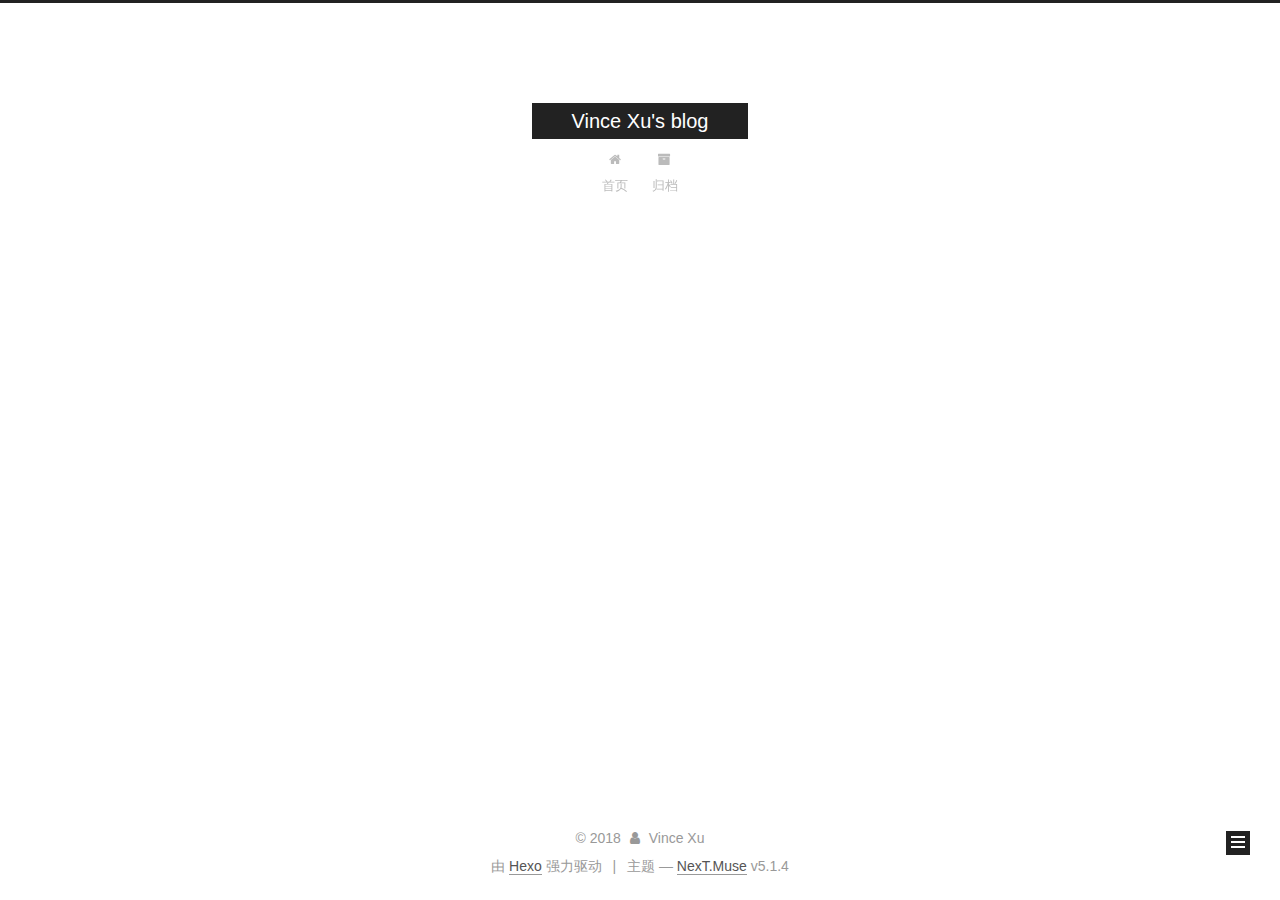
==== commit 8199269b: "Site updated: 2018-04-27 00:16:24" ====
--- a/archives/index.html
+++ b/archives/index.html
@@ -5,7 +5,7 @@
   
 
 
-<html class="theme-next muse use-motion" lang="">
+<html class="theme-next muse use-motion" lang="zh-Hans">
 <head>
   <meta charset="UTF-8"/>
 <meta http-equiv="X-UA-Compatible" content="IE=edge" />
@@ -83,7 +83,7 @@
 <meta property="og:title" content="Vince Xu&#39;s blog">
 <meta property="og:url" content="http://yoursite.com/archives/index.html">
 <meta property="og:site_name" content="Vince Xu&#39;s blog">
-<meta property="og:locale" content="default">
+<meta property="og:locale" content="zh-Hans">
 <meta name="twitter:card" content="summary">
 <meta name="twitter:title" content="Vince Xu&#39;s blog">
 
@@ -101,7 +101,7 @@
     motion: {"enable":true,"async":false,"transition":{"post_block":"fadeIn","post_header":"slideDownIn","post_body":"slideDownIn","coll_header":"slideLeftIn","sidebar":"slideUpIn"}},
     duoshuo: {
       userId: '0',
-      author: 'Author'
+      author: '博主'
     },
     algolia: {
       applicationID: '',
@@ -121,7 +121,7 @@
 
 
 
-  <title>Archive | Vince Xu's blog</title>
+  <title>归档 | Vince Xu's blog</title>
   
 
 
@@ -133,7 +133,7 @@
 
 </head>
 
-<body itemscope itemtype="http://schema.org/WebPage" lang="default">
+<body itemscope itemtype="http://schema.org/WebPage" lang="zh-Hans">
 
   
   
@@ -181,7 +181,7 @@
             
               <i class="menu-item-icon fa fa-fw fa-home"></i> <br />
             
-            Home
+            首页
           </a>
         </li>
       
@@ -191,7 +191,7 @@
             
               <i class="menu-item-icon fa fa-fw fa-archive"></i> <br />
             
-            Archives
+            归档
           </a>
         </li>
       
@@ -227,7 +227,7 @@
         
           
         
-        Um..! 2 posts in total. Keep on posting.
+        嗯..! 目前共计 2 篇日志。 继续努力。
       </span>
 
       
@@ -363,7 +363,7 @@
                 <a href="/archives/">
               
                   <span class="site-state-item-count">2</span>
-                  <span class="site-state-item-name">posts</span>
+                  <span class="site-state-item-name">日志</span>
                 </a>
               </div>
             
@@ -413,7 +413,7 @@
 </div>
 
 
-  <div class="powered-by">Powered by <a class="theme-link" target="_blank" href="https://hexo.io">Hexo</a></div>
+  <div class="powered-by">由 <a class="theme-link" target="_blank" href="https://hexo.io">Hexo</a> 强力驱动</div>
 
 
 
@@ -421,7 +421,7 @@
 
 
 
-  <div class="theme-info">Theme &mdash; <a class="theme-link" target="_blank" href="https://github.com/iissnan/hexo-theme-next">NexT.Muse</a> v5.1.4</div>
+  <div class="theme-info">主题 &mdash; <a class="theme-link" target="_blank" href="https://github.com/iissnan/hexo-theme-next">NexT.Muse</a> v5.1.4</div>
 
 
 
--- a/css/main.css
+++ b/css/main.css
@@ -1822,7 +1822,7 @@
   width: 4px;
   height: 4px;
   border-radius: 50%;
-  background: #a2bf8a;
+  background: #deccfa;
 }
 .links-of-blogroll {
   font-size: 13px;
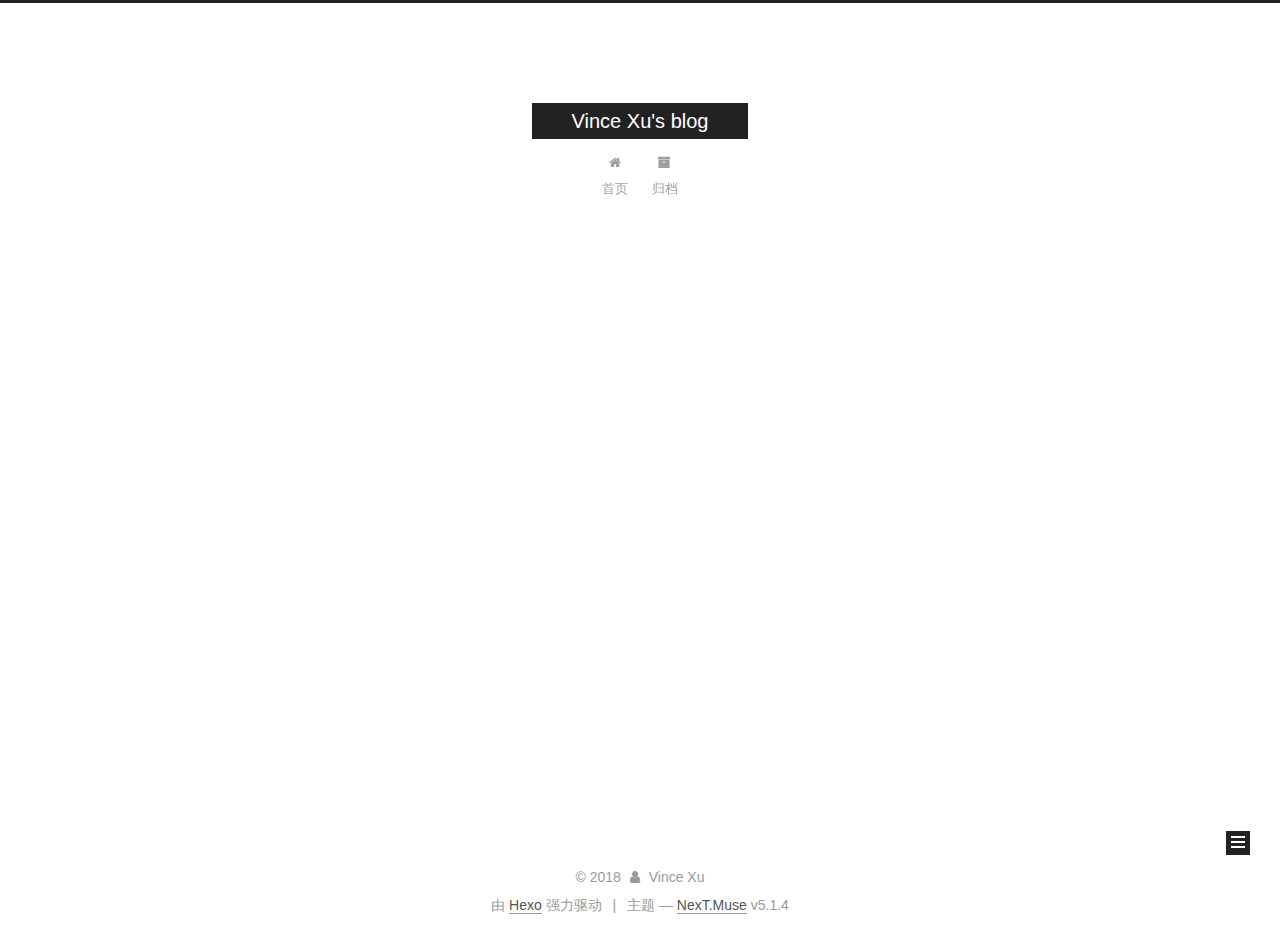
==== commit d9e25fe3: "Site updated: 2018-05-01 16:37:51" ====
--- a/archives/index.html
+++ b/archives/index.html
@@ -227,7 +227,7 @@
         
           
         
-        嗯..! 目前共计 2 篇日志。 继续努力。
+        嗯..! 目前共计 4 篇日志。 继续努力。
       </span>
 
       
@@ -241,6 +241,80 @@
           <div class="collection-title">
             <h1 class="archive-year" id="archive-year-2018">2018</h1>
           </div>
+        
+        
+
+        
+
+  <article class="post post-type-normal" itemscope itemtype="http://schema.org/Article">
+    <header class="post-header">
+
+      <h2 class="post-title">
+        
+            <a class="post-title-link" href="/2018/05/01/剑指Offer：重建二叉树/" itemprop="url">
+              
+                <span itemprop="name">剑指Offer：重建二叉树</span>
+              
+            </a>
+        
+      </h2>
+
+      <div class="post-meta">
+        <time class="post-time" itemprop="dateCreated"
+              datetime="2018-05-01T16:02:47+08:00"
+              content="2018-05-01" >
+          05-01
+        </time>
+      </div>
+
+    </header>
+  </article>
+
+
+
+      
+
+        
+        
+        
+
+        
+        
+
+        
+
+  <article class="post post-type-normal" itemscope itemtype="http://schema.org/Article">
+    <header class="post-header">
+
+      <h2 class="post-title">
+        
+            <a class="post-title-link" href="/2018/04/28/剑指Offer：用两个栈实现队列/" itemprop="url">
+              
+                <span itemprop="name">剑指Offer：用两个栈实现队列</span>
+              
+            </a>
+        
+      </h2>
+
+      <div class="post-meta">
+        <time class="post-time" itemprop="dateCreated"
+              datetime="2018-04-28T22:27:20+08:00"
+              content="2018-04-28" >
+          04-28
+        </time>
+      </div>
+
+    </header>
+  </article>
+
+
+
+      
+
+        
+        
+        
+
         
         
 
@@ -362,7 +436,7 @@
               
                 <a href="/archives/">
               
-                  <span class="site-state-item-count">2</span>
+                  <span class="site-state-item-count">4</span>
                   <span class="site-state-item-name">日志</span>
                 </a>
               </div>
--- a/css/main.css
+++ b/css/main.css
@@ -1822,7 +1822,7 @@
   width: 4px;
   height: 4px;
   border-radius: 50%;
-  background: #deccfa;
+  background: #6b42ff;
 }
 .links-of-blogroll {
   font-size: 13px;
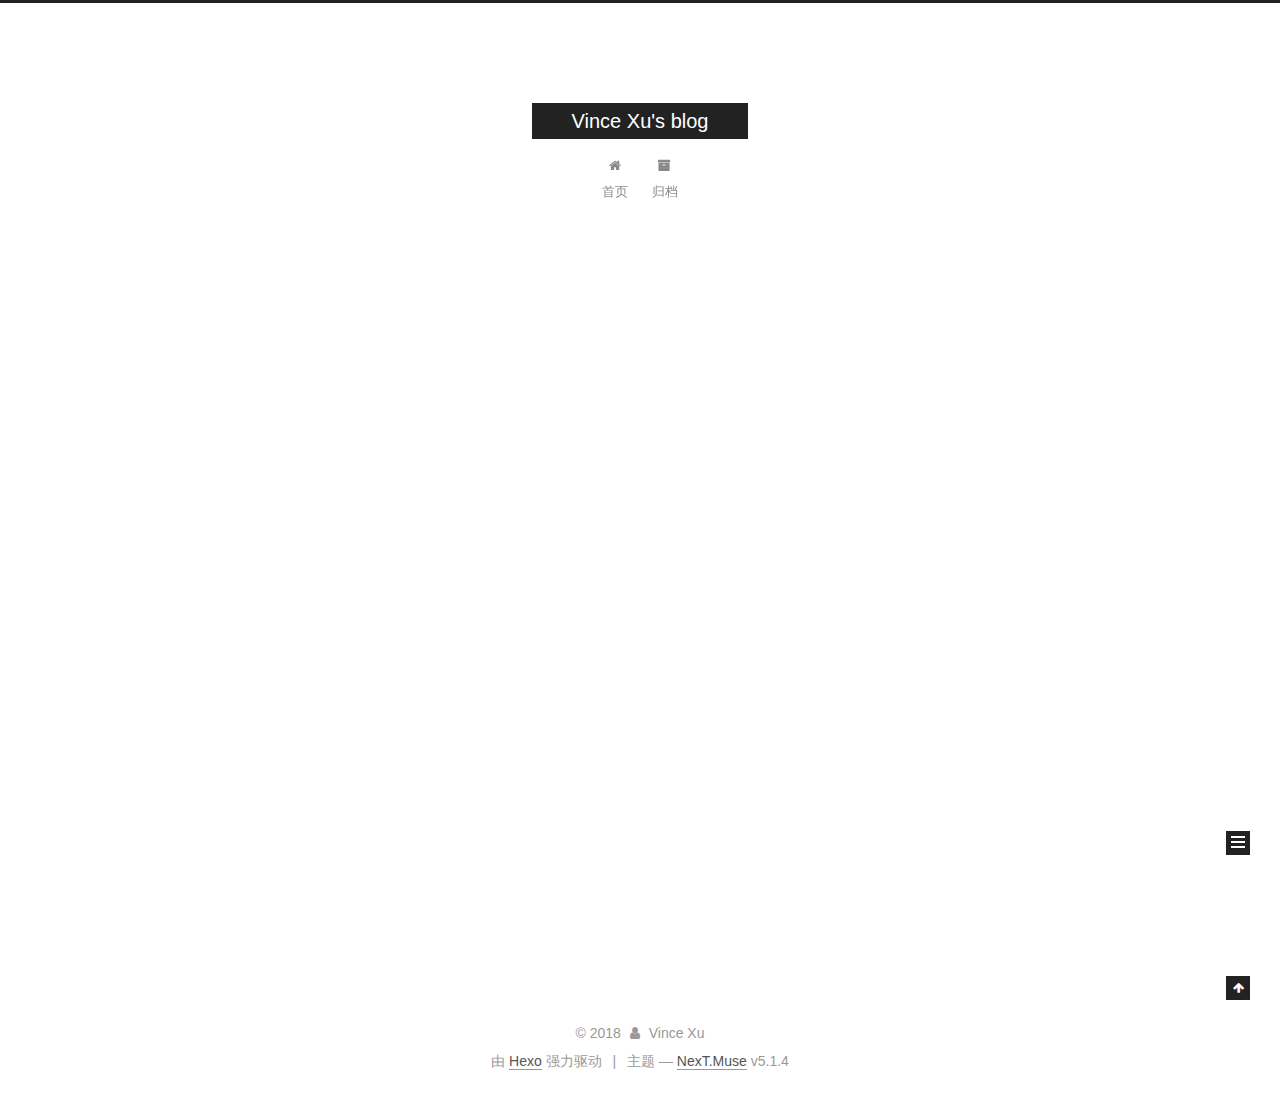
==== commit d0c4a0fe: "Site updated: 2018-05-13 15:42:16" ====
--- a/archives/index.html
+++ b/archives/index.html
@@ -227,7 +227,7 @@
         
           
         
-        嗯..! 目前共计 4 篇日志。 继续努力。
+        嗯..! 目前共计 6 篇日志。 继续努力。
       </span>
 
       
@@ -241,6 +241,80 @@
           <div class="collection-title">
             <h1 class="archive-year" id="archive-year-2018">2018</h1>
           </div>
+        
+        
+
+        
+
+  <article class="post post-type-normal" itemscope itemtype="http://schema.org/Article">
+    <header class="post-header">
+
+      <h2 class="post-title">
+        
+            <a class="post-title-link" href="/2018/05/13/LeetCode21-Merge-Two-Sorted-Lists/" itemprop="url">
+              
+                <span itemprop="name">LeetCode21. Merge Two Sorted Lists</span>
+              
+            </a>
+        
+      </h2>
+
+      <div class="post-meta">
+        <time class="post-time" itemprop="dateCreated"
+              datetime="2018-05-13T15:37:40+08:00"
+              content="2018-05-13" >
+          05-13
+        </time>
+      </div>
+
+    </header>
+  </article>
+
+
+
+      
+
+        
+        
+        
+
+        
+        
+
+        
+
+  <article class="post post-type-normal" itemscope itemtype="http://schema.org/Article">
+    <header class="post-header">
+
+      <h2 class="post-title">
+        
+            <a class="post-title-link" href="/2018/05/01/剑指Offer：二进制1的个数/" itemprop="url">
+              
+                <span itemprop="name">剑指Offer：二进制1的个数</span>
+              
+            </a>
+        
+      </h2>
+
+      <div class="post-meta">
+        <time class="post-time" itemprop="dateCreated"
+              datetime="2018-05-01T22:20:01+08:00"
+              content="2018-05-01" >
+          05-01
+        </time>
+      </div>
+
+    </header>
+  </article>
+
+
+
+      
+
+        
+        
+        
+
         
         
 
@@ -436,7 +510,7 @@
               
                 <a href="/archives/">
               
-                  <span class="site-state-item-count">4</span>
+                  <span class="site-state-item-count">6</span>
                   <span class="site-state-item-name">日志</span>
                 </a>
               </div>
--- a/css/main.css
+++ b/css/main.css
@@ -1822,7 +1822,7 @@
   width: 4px;
   height: 4px;
   border-radius: 50%;
-  background: #6b42ff;
+  background: #65c841;
 }
 .links-of-blogroll {
   font-size: 13px;
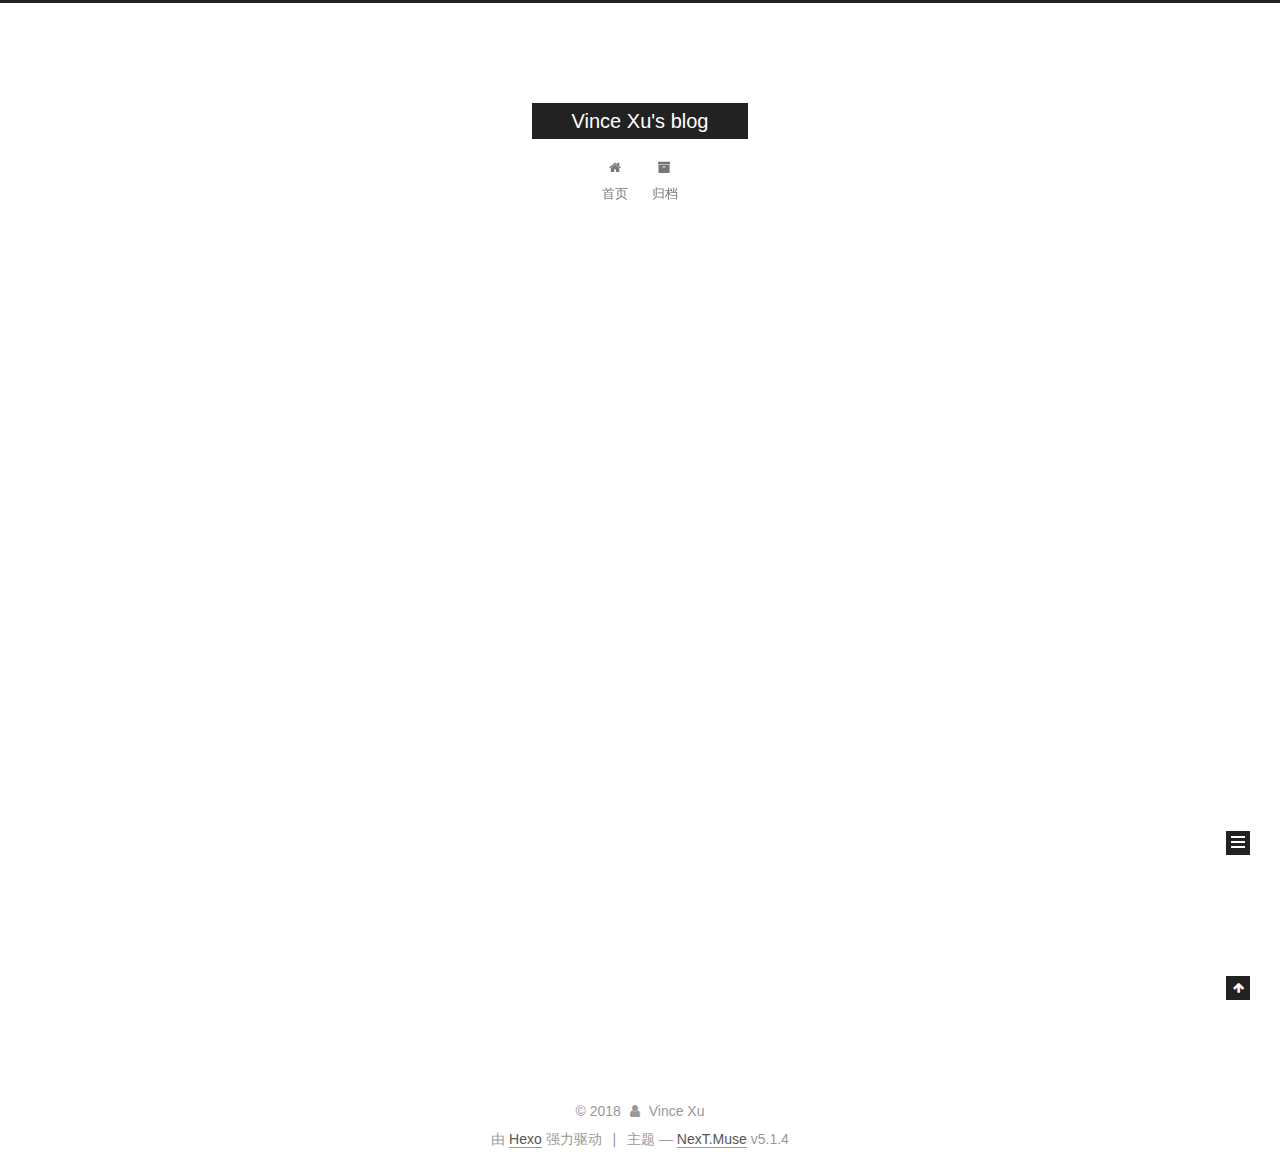
==== commit 8e6e6fd3: "Site updated: 2018-05-13 17:30:03" ====
--- a/archives/index.html
+++ b/archives/index.html
@@ -227,7 +227,7 @@
         
           
         
-        嗯..! 目前共计 6 篇日志。 继续努力。
+        嗯..! 目前共计 7 篇日志。 继续努力。
       </span>
 
       
@@ -241,6 +241,43 @@
           <div class="collection-title">
             <h1 class="archive-year" id="archive-year-2018">2018</h1>
           </div>
+        
+        
+
+        
+
+  <article class="post post-type-normal" itemscope itemtype="http://schema.org/Article">
+    <header class="post-header">
+
+      <h2 class="post-title">
+        
+            <a class="post-title-link" href="/2018/05/13/LeetCode23-Merge-k-Sorted-Lists/" itemprop="url">
+              
+                <span itemprop="name">LeetCode23. Merge k Sorted Lists</span>
+              
+            </a>
+        
+      </h2>
+
+      <div class="post-meta">
+        <time class="post-time" itemprop="dateCreated"
+              datetime="2018-05-13T17:22:05+08:00"
+              content="2018-05-13" >
+          05-13
+        </time>
+      </div>
+
+    </header>
+  </article>
+
+
+
+      
+
+        
+        
+        
+
         
         
 
@@ -510,7 +547,7 @@
               
                 <a href="/archives/">
               
-                  <span class="site-state-item-count">6</span>
+                  <span class="site-state-item-count">7</span>
                   <span class="site-state-item-name">日志</span>
                 </a>
               </div>
--- a/css/main.css
+++ b/css/main.css
@@ -1822,7 +1822,7 @@
   width: 4px;
   height: 4px;
   border-radius: 50%;
-  background: #65c841;
+  background: #7a8e50;
 }
 .links-of-blogroll {
   font-size: 13px;
